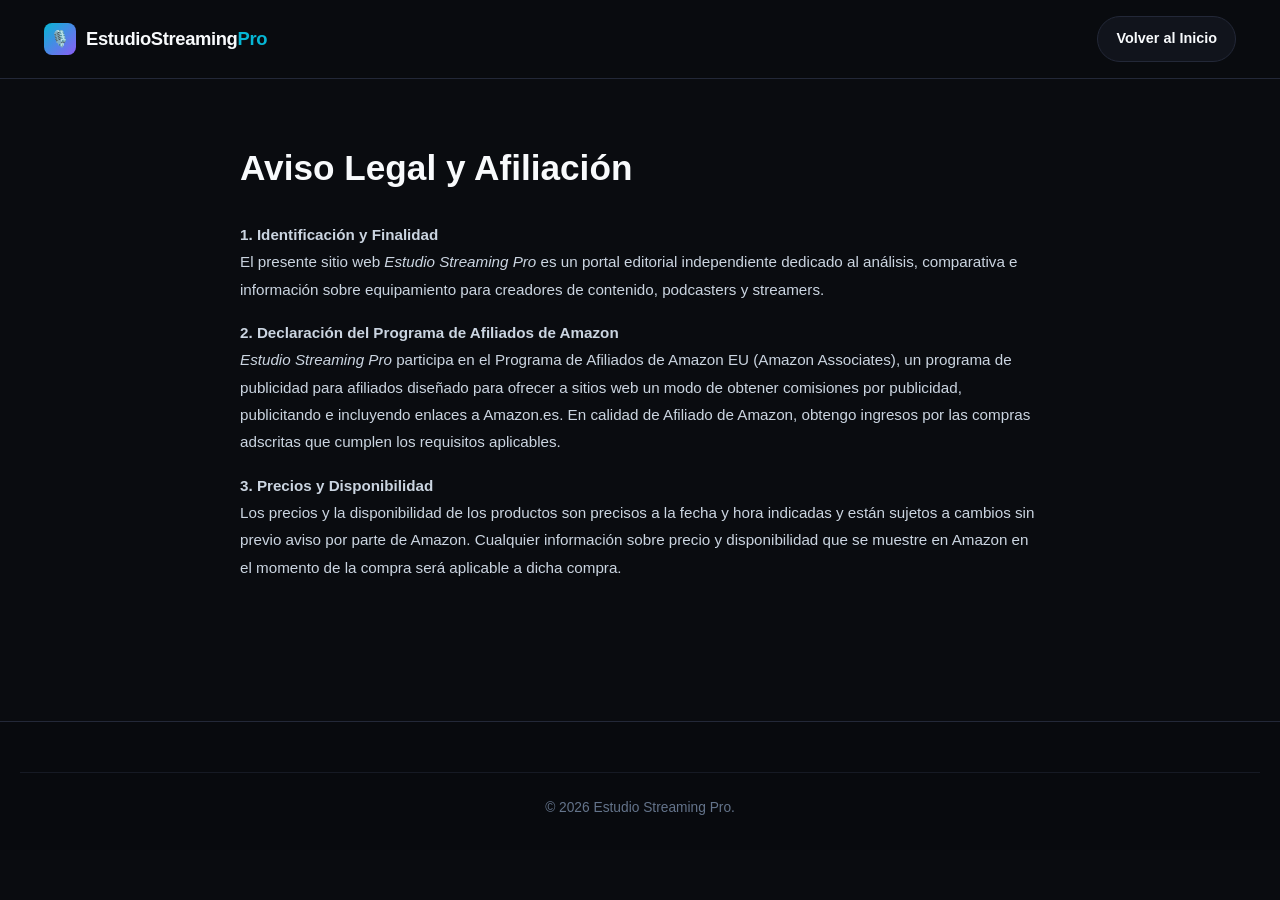
==== aviso-legal.html @ c8b0e58d "feat: initial commit for estudio-streaming-podcast affiliate website" ====
<!DOCTYPE html>
<html lang="es">
<head>
  <meta charset="UTF-8">
  <meta name="viewport" content="width=device-width, initial-scale=1.0">
  <title>Aviso Legal y Afiliación — Estudio Streaming Pro</title>
  <link rel="stylesheet" href="assets/css/styles.css?v=20260903">
</head>
<body>
  <header class="navbar">
    <div class="container nav-inner">
      <a href="index.html" class="nav-logo">
        <div class="nav-logo-icon">🎙️</div>
        <span>EstudioStreaming<span style="color: var(--cyan-main);">Pro</span></span>
      </a>
      <a href="index.html" class="btn-secondary">Volver al Inicio</a>
    </div>
  </header>
  <main class="container" style="padding: 60px 0; max-width: 800px;">
    <h1 style="font-size: 2.2rem; color: var(--text-primary); margin-bottom: 24px;">Aviso Legal y Afiliación</h1>
    <div style="color: var(--text-secondary); line-height: 1.8; font-size: 0.95rem;">
      
<p><strong>1. Identificación y Finalidad</strong><br>
El presente sitio web <em>Estudio Streaming Pro</em> es un portal editorial independiente dedicado al análisis, comparativa e información sobre equipamiento para creadores de contenido, podcasters y streamers.</p>

<p style="margin-top: 16px;"><strong>2. Declaración del Programa de Afiliados de Amazon</strong><br>
<em>Estudio Streaming Pro</em> participa en el Programa de Afiliados de Amazon EU (Amazon Associates), un programa de publicidad para afiliados diseñado para ofrecer a sitios web un modo de obtener comisiones por publicidad, publicitando e incluyendo enlaces a Amazon.es. En calidad de Afiliado de Amazon, obtengo ingresos por las compras adscritas que cumplen los requisitos aplicables.</p>

<p style="margin-top: 16px;"><strong>3. Precios y Disponibilidad</strong><br>
Los precios y la disponibilidad de los productos son precisos a la fecha y hora indicadas y están sujetos a cambios sin previo aviso por parte de Amazon. Cualquier información sobre precio y disponibilidad que se muestre en Amazon en el momento de la compra será aplicable a dicha compra.</p>

    </div>
  </main>
  <footer class="footer">
    <div class="container footer-bottom">
      <p>&copy; 2026 Estudio Streaming Pro.</p>
    </div>
  </footer>
</body>
</html>
---- assets/css/styles.css ----
/* 
 * Design System: Dark Studio & Creator Tech
 * Target: Streaming, Podcasting & Content Creation
 * Cache-Buster: 20260903
 */

:root {
  --bg-main: #0a0c10;
  --bg-surface: #11141c;
  --bg-card: #161922;
  --bg-card-hover: #1c212d;
  --bg-card-inner: #0d0f15;
  --border-subtle: #232838;
  --border-focus: #06b6d4;
  --border-amber: #f59e0b;
  
  --text-primary: #f8fafc;
  --text-secondary: #cbd5e1;
  --text-muted: #94a3b8;
  --text-dim: #64748b;
  
  --cyan-main: #06b6d4;
  --cyan-glow: rgba(6, 182, 212, 0.25);
  --amber-amazon: #f59e0b;
  --amber-hover: #d97706;
  --amber-glow: rgba(245, 158, 11, 0.25);
  --purple-stream: #8b5cf6;
  --emerald-stock: #10b981;
  
  --radius-sm: 6px;
  --radius-md: 12px;
  --radius-lg: 18px;
  --radius-pill: 9999px;
  
  --shadow-card: 0 8px 24px -6px rgba(0, 0, 0, 0.5), 0 0 0 1px var(--border-subtle);
  --shadow-hover: 0 16px 36px -8px rgba(6, 182, 212, 0.15), 0 0 0 1px var(--cyan-main);
  --shadow-cta: 0 8px 20px -4px rgba(245, 158, 11, 0.4);
  
  --font-main: "Plus Jakarta Sans", "Inter", -apple-system, BlinkMacSystemFont, "Segoe UI", Roboto, sans-serif;
  --font-mono: "JetBrains Mono", "SF Mono", Consolas, monospace;
  --transition: all 0.22s cubic-bezier(0.16, 1, 0.3, 1);
}

*, *::before, *::after {
  box-sizing: border-box;
  margin: 0;
  padding: 0;
}

html {
  font-family: var(--font-main);
  background-color: var(--bg-main);
  color: var(--text-secondary);
  line-height: 1.65;
  scroll-behavior: smooth;
  -webkit-font-smoothing: antialiased;
}

body {
  min-height: 100vh;
  display: flex;
  flex-direction: column;
}

a {
  color: inherit;
  text-decoration: none;
}

img {
  max-width: 100%;
  height: auto;
  display: block;
}

.container {
  width: 100%;
  max-width: 1240px;
  margin: 0 auto;
  padding: 0 24px;
}

/* Top Affiliate Bar */
.affiliate-disclosure-bar {
  background: #0d0f14;
  border-bottom: 1px solid var(--border-subtle);
  padding: 8px 0;
  font-size: 0.78rem;
  color: var(--text-dim);
  text-align: center;
}
.affiliate-disclosure-bar a {
  color: var(--text-muted);
  text-decoration: underline;
}

/* Navigation */
.navbar {
  position: sticky;
  top: 0;
  z-index: 100;
  background: rgba(10, 12, 16, 0.85);
  backdrop-filter: blur(14px);
  border-bottom: 1px solid var(--border-subtle);
  padding: 16px 0;
}
.nav-inner {
  display: flex;
  align-items: center;
  justify-content: space-between;
}
.nav-logo {
  display: flex;
  align-items: center;
  gap: 10px;
  font-weight: 800;
  font-size: 1.15rem;
  color: var(--text-primary);
  letter-spacing: -0.02em;
}
.nav-logo-icon {
  width: 32px;
  height: 32px;
  background: linear-gradient(135deg, var(--cyan-main), var(--purple-stream));
  border-radius: 8px;
  display: flex;
  align-items: center;
  justify-content: center;
  color: #fff;
  font-weight: 900;
  font-size: 1rem;
}
.nav-links {
  display: flex;
  align-items: center;
  gap: 28px;
  list-style: none;
  font-size: 0.92rem;
  font-weight: 500;
}
.nav-links a:hover {
  color: var(--cyan-main);
}
.nav-cta {
  background: var(--amber-amazon);
  color: #0f172a !important;
  font-weight: 700;
  padding: 8px 18px;
  border-radius: var(--radius-pill);
  box-shadow: var(--shadow-cta);
  transition: var(--transition);
}
.nav-cta:hover {
  background: var(--amber-hover);
  transform: translateY(-1px);
}

/* Hero Section */
.hero {
  padding: 70px 0 50px;
  position: relative;
  overflow: hidden;
  background: radial-gradient(circle at 50% -20%, rgba(6, 182, 212, 0.12) 0%, transparent 60%);
}
.hero-tagline {
  display: inline-flex;
  align-items: center;
  gap: 8px;
  background: rgba(6, 182, 212, 0.1);
  border: 1px solid rgba(6, 182, 212, 0.3);
  color: var(--cyan-main);
  padding: 6px 14px;
  border-radius: var(--radius-pill);
  font-size: 0.82rem;
  font-weight: 600;
  margin-bottom: 20px;
}
.hero-title {
  font-size: 3rem;
  font-weight: 800;
  line-height: 1.15;
  color: var(--text-primary);
  letter-spacing: -0.03em;
  margin-bottom: 20px;
  max-width: 860px;
}
.hero-title .gradient-text {
  background: linear-gradient(135deg, #fff 30%, var(--cyan-main) 100%);
  -webkit-background-clip: text;
  -webkit-text-fill-color: transparent;
}
.hero-subtitle {
  font-size: 1.15rem;
  color: var(--text-muted);
  max-width: 720px;
  margin-bottom: 36px;
  line-height: 1.7;
}

/* Editorial BLUF Box */
.verdict-box {
  background: linear-gradient(145deg, #131722, #181d2a);
  border: 1px solid var(--border-subtle);
  border-left: 4px solid var(--cyan-main);
  border-radius: var(--radius-md);
  padding: 24px;
  margin-bottom: 40px;
  box-shadow: var(--shadow-card);
}
.verdict-header {
  display: flex;
  align-items: center;
  justify-content: space-between;
  margin-bottom: 12px;
}
.verdict-badge {
  font-size: 0.82rem;
  font-weight: 700;
  color: var(--cyan-main);
  text-transform: uppercase;
  letter-spacing: 0.05em;
}
.verdict-date {
  font-size: 0.8rem;
  color: var(--text-dim);
  font-family: var(--font-mono);
}
.verdict-text {
  font-size: 1.02rem;
  color: var(--text-secondary);
  line-height: 1.7;
}

/* Metrics Grid */
.hero-metrics {
  display: grid;
  grid-template-columns: repeat(auto-fit, minmax(200px, 1fr));
  gap: 16px;
  margin-bottom: 50px;
}
.metric-card {
  background: var(--bg-surface);
  border: 1px solid var(--border-subtle);
  border-radius: var(--radius-md);
  padding: 18px 20px;
}
.metric-value {
  font-size: 1.8rem;
  font-weight: 800;
  color: var(--text-primary);
  letter-spacing: -0.02em;
}
.metric-label {
  font-size: 0.82rem;
  color: var(--text-muted);
  margin-top: 4px;
}

/* Section Headers */
.section-header {
  margin-bottom: 36px;
}
.section-kicker {
  font-size: 0.82rem;
  font-weight: 700;
  color: var(--cyan-main);
  text-transform: uppercase;
  letter-spacing: 0.06em;
  margin-bottom: 8px;
}
.section-title {
  font-size: 2.1rem;
  font-weight: 800;
  color: var(--text-primary);
  letter-spacing: -0.02em;
}
.section-subtitle {
  font-size: 1.02rem;
  color: var(--text-muted);
  margin-top: 8px;
}

/* Cards Grid */
.catalog-grid {
  display: grid;
  grid-template-columns: repeat(auto-fit, minmax(340px, 1fr));
  gap: 28px;
  margin-bottom: 60px;
}

.product-card {
  background: var(--bg-card);
  border: 1px solid var(--border-subtle);
  border-radius: var(--radius-lg);
  padding: 24px;
  display: flex;
  flex-direction: column;
  transition: var(--transition);
  position: relative;
}
.product-card:hover {
  border-color: var(--cyan-main);
  transform: translateY(-4px);
  box-shadow: var(--shadow-hover);
}

.product-card-badge {
  position: absolute;
  top: 18px;
  left: 18px;
  z-index: 2;
  font-size: 0.76rem;
  font-weight: 700;
  padding: 5px 12px;
  border-radius: var(--radius-pill);
}
.badge-insignia {
  background: rgba(245, 158, 11, 0.15);
  color: #fbbf24;
  border: 1px solid rgba(245, 158, 11, 0.4);
}
.badge-premium {
  background: rgba(139, 92, 246, 0.15);
  color: #c084fc;
  border: 1px solid rgba(139, 92, 246, 0.4);
}
.badge-calidad {
  background: rgba(6, 182, 212, 0.15);
  color: #38bdf8;
  border: 1px solid rgba(6, 182, 212, 0.4);
}
.badge-cross {
  background: rgba(16, 185, 129, 0.15);
  color: #34d399;
  border: 1px solid rgba(16, 185, 129, 0.4);
}

.product-img-wrap {
  background: var(--bg-card-inner);
  border-radius: var(--radius-md);
  padding: 30px;
  height: 240px;
  display: flex;
  align-items: center;
  justify-content: center;
  margin-bottom: 20px;
  position: relative;
  overflow: hidden;
}
.product-img-wrap img {
  max-height: 190px;
  object-fit: contain;
  transition: transform 0.3s ease;
}
.product-card:hover .product-img-wrap img {
  transform: scale(1.05);
}

.product-info {
  flex-grow: 1;
  display: flex;
  flex-direction: column;
}
.product-meta {
  display: flex;
  align-items: center;
  gap: 12px;
  margin-bottom: 8px;
  font-size: 0.84rem;
}
.product-rating {
  color: #fbbf24;
  font-weight: 700;
  display: flex;
  align-items: center;
  gap: 4px;
}
.product-reviews {
  color: var(--text-dim);
}
.product-title {
  font-size: 1.18rem;
  font-weight: 700;
  color: var(--text-primary);
  line-height: 1.4;
  margin-bottom: 12px;
}
.product-specs-compact {
  display: grid;
  grid-template-columns: 1fr 1fr;
  gap: 8px;
  background: var(--bg-card-inner);
  padding: 12px;
  border-radius: var(--radius-sm);
  margin-bottom: 16px;
  font-size: 0.82rem;
}
.spec-k {
  color: var(--text-dim);
}
.spec-v {
  color: var(--text-primary);
  font-weight: 600;
  text-align: right;
}

.product-pricing {
  margin-top: auto;
  padding-top: 16px;
  border-top: 1px solid var(--border-subtle);
  display: flex;
  align-items: center;
  justify-content: space-between;
}
.price-tag {
  font-size: 1.65rem;
  font-weight: 800;
  color: var(--text-primary);
  font-family: var(--font-mono);
}
.price-prime {
  font-size: 0.74rem;
  color: var(--emerald-stock);
  display: flex;
  align-items: center;
  gap: 4px;
}

/* CTAs */
.btn-amazon {
  background: var(--amber-amazon);
  color: #0f172a !important;
  font-weight: 800;
  font-size: 0.94rem;
  padding: 12px 20px;
  border-radius: var(--radius-pill);
  display: inline-flex;
  align-items: center;
  justify-content: center;
  gap: 8px;
  box-shadow: var(--shadow-cta);
  transition: var(--transition);
  cursor: pointer;
}
.btn-amazon:hover {
  background: var(--amber-hover);
  transform: translateY(-2px);
  box-shadow: 0 10px 24px -4px rgba(245, 158, 11, 0.6);
}
.btn-secondary {
  background: var(--bg-surface);
  border: 1px solid var(--border-subtle);
  color: var(--text-primary);
  font-weight: 600;
  font-size: 0.9rem;
  padding: 10px 18px;
  border-radius: var(--radius-pill);
  display: inline-flex;
  align-items: center;
  justify-content: center;
  gap: 6px;
  transition: var(--transition);
}
.btn-secondary:hover {
  border-color: var(--cyan-main);
  color: var(--cyan-main);
}

/* Comparison Table Module */
.comparison-section {
  padding: 50px 0;
}
.table-responsive {
  overflow-x: auto;
  border-radius: var(--radius-lg);
  border: 1px solid var(--border-subtle);
  background: var(--bg-surface);
}
.comp-table {
  width: 100%;
  border-collapse: collapse;
  text-align: left;
  font-size: 0.9rem;
}
.comp-table th, .comp-table td {
  padding: 16px 20px;
  border-bottom: 1px solid var(--border-subtle);
}
.comp-table th {
  background: #0e1118;
  color: var(--text-primary);
  font-weight: 700;
}
.comp-table tr:hover td {
  background: rgba(255, 255, 255, 0.02);
}

/* FAQ Section */
.faq-section {
  padding: 50px 0;
}
.faq-item {
  background: var(--bg-card);
  border: 1px solid var(--border-subtle);
  border-radius: var(--radius-md);
  margin-bottom: 16px;
  padding: 22px;
}
.faq-q {
  font-size: 1.1rem;
  font-weight: 700;
  color: var(--text-primary);
  margin-bottom: 10px;
}
.faq-a {
  color: var(--text-secondary);
  line-height: 1.7;
}

/* Footer */
.footer {
  background: #080a0e;
  border-top: 1px solid var(--border-subtle);
  padding: 50px 0 30px;
  margin-top: 80px;
  font-size: 0.86rem;
  color: var(--text-dim);
}
.footer-inner {
  display: grid;
  grid-template-columns: 2fr 1fr 1fr;
  gap: 40px;
  margin-bottom: 40px;
}
.footer-legal-text {
  line-height: 1.7;
}
.footer-links {
  list-style: none;
}
.footer-links li {
  margin-bottom: 10px;
}
.footer-links a:hover {
  color: var(--cyan-main);
}
.footer-bottom {
  border-top: 1px solid #161a24;
  padding-top: 24px;
  text-align: center;
}

/* Responsive */
@media (max-width: 768px) {
  .hero-title {
    font-size: 2.2rem;
  }
  .nav-links {
    display: none;
  }
  .catalog-grid {
    grid-template-columns: 1fr;
  }
  .footer-inner {
    grid-template-columns: 1fr;
  }
}
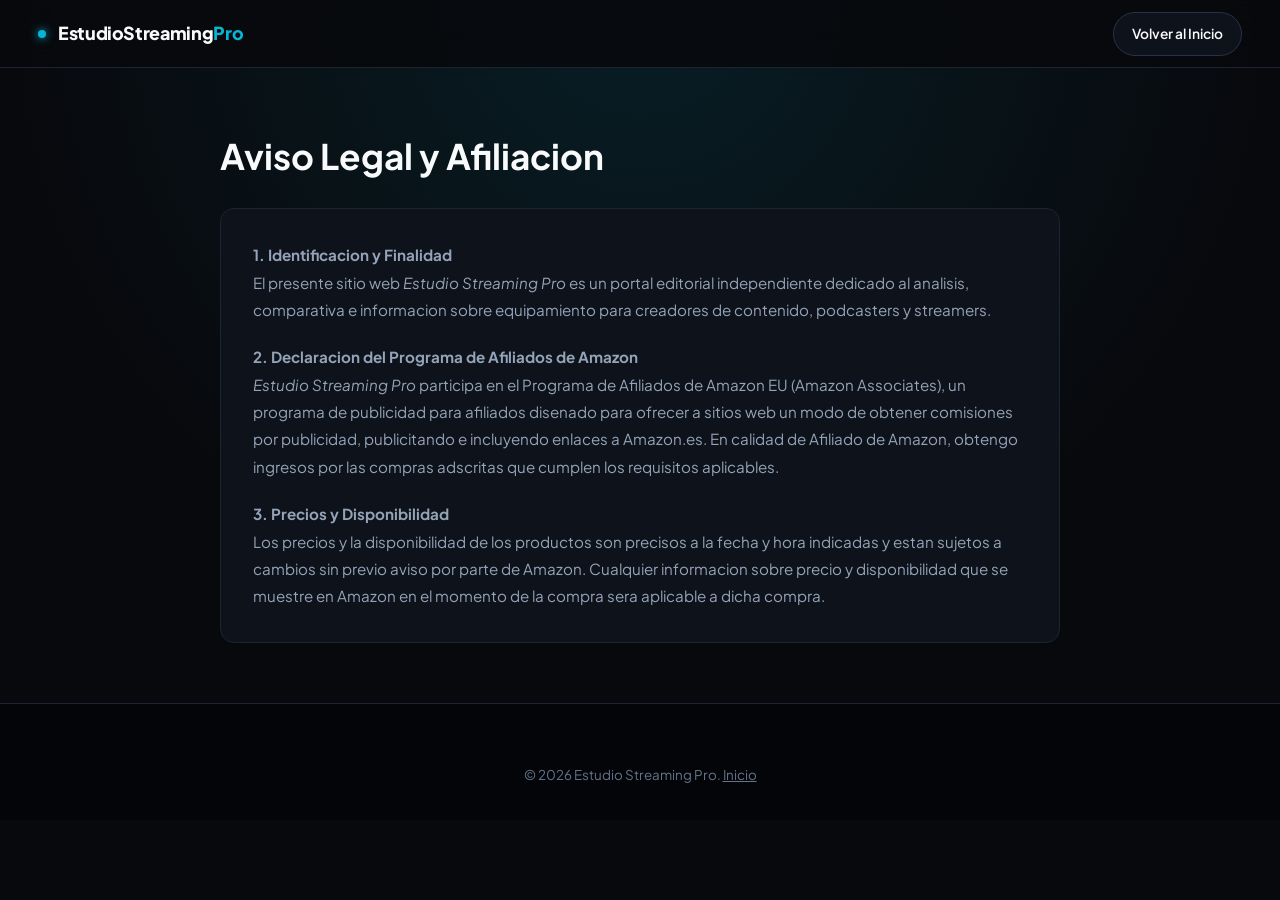
==== commit cff511a5: "feat(design): overhaul de diseno anti-slop segun design-taste-frontend y redesign-existing-projects " ====
--- a/aviso-legal.html
+++ b/aviso-legal.html
@@ -3,37 +3,39 @@
 <head>
   <meta charset="UTF-8">
   <meta name="viewport" content="width=device-width, initial-scale=1.0">
-  <title>Aviso Legal y Afiliación — Estudio Streaming Pro</title>
-  <link rel="stylesheet" href="assets/css/styles.css?v=20260903">
+  <title>Aviso Legal y Afiliacion: Estudio Streaming Pro</title>
+  <link rel="stylesheet" href="assets/css/styles.css">
+  <link rel="preconnect" href="https://fonts.googleapis.com">
+  <link rel="preconnect" href="https://fonts.gstatic.com" crossorigin>
+  <link href="https://fonts.googleapis.com/css2?family=JetBrains+Mono:wght@500;600;700&family=Plus+Jakarta+Sans:wght@400;600;700;800&display=swap" rel="stylesheet">
 </head>
 <body>
+  <div class="ambient-glow"></div>
   <header class="navbar">
     <div class="container nav-inner">
-      <a href="index.html" class="nav-logo">
-        <div class="nav-logo-icon">🎙️</div>
-        <span>EstudioStreaming<span style="color: var(--cyan-main);">Pro</span></span>
+      <a href="index.html" class="nav-brand">
+        <span class="nav-brand-led"></span>
+        <span>EstudioStreaming<span style="color: var(--studio-cyan);">Pro</span></span>
       </a>
       <a href="index.html" class="btn-secondary">Volver al Inicio</a>
     </div>
   </header>
-  <main class="container" style="padding: 60px 0; max-width: 800px;">
-    <h1 style="font-size: 2.2rem; color: var(--text-primary); margin-bottom: 24px;">Aviso Legal y Afiliación</h1>
-    <div style="color: var(--text-secondary); line-height: 1.8; font-size: 0.95rem;">
-      
-<p><strong>1. Identificación y Finalidad</strong><br>
-El presente sitio web <em>Estudio Streaming Pro</em> es un portal editorial independiente dedicado al análisis, comparativa e información sobre equipamiento para creadores de contenido, podcasters y streamers.</p>
+  <main class="container" style="padding: 60px 0; max-width: 840px;">
+    <h1 style="font-size: 2.2rem; color: var(--text-headline); margin-bottom: 24px;">Aviso Legal y Afiliacion</h1>
+    <div style="color: var(--text-body); line-height: 1.8; font-size: 0.95rem; background: var(--bg-surface); border: 1px solid var(--border-dim); border-radius: var(--radius-md); padding: 32px;">
+      <p><strong>1. Identificacion y Finalidad</strong><br>
+      El presente sitio web <em>Estudio Streaming Pro</em> es un portal editorial independiente dedicado al analisis, comparativa e informacion sobre equipamiento para creadores de contenido, podcasters y streamers.</p>
 
-<p style="margin-top: 16px;"><strong>2. Declaración del Programa de Afiliados de Amazon</strong><br>
-<em>Estudio Streaming Pro</em> participa en el Programa de Afiliados de Amazon EU (Amazon Associates), un programa de publicidad para afiliados diseñado para ofrecer a sitios web un modo de obtener comisiones por publicidad, publicitando e incluyendo enlaces a Amazon.es. En calidad de Afiliado de Amazon, obtengo ingresos por las compras adscritas que cumplen los requisitos aplicables.</p>
+      <p style="margin-top: 20px;"><strong>2. Declaracion del Programa de Afiliados de Amazon</strong><br>
+      <em>Estudio Streaming Pro</em> participa en el Programa de Afiliados de Amazon EU (Amazon Associates), un programa de publicidad para afiliados disenado para ofrecer a sitios web un modo de obtener comisiones por publicidad, publicitando e incluyendo enlaces a Amazon.es. En calidad de Afiliado de Amazon, obtengo ingresos por las compras adscritas que cumplen los requisitos aplicables.</p>
 
-<p style="margin-top: 16px;"><strong>3. Precios y Disponibilidad</strong><br>
-Los precios y la disponibilidad de los productos son precisos a la fecha y hora indicadas y están sujetos a cambios sin previo aviso por parte de Amazon. Cualquier información sobre precio y disponibilidad que se muestre en Amazon en el momento de la compra será aplicable a dicha compra.</p>
-
+      <p style="margin-top: 20px;"><strong>3. Precios y Disponibilidad</strong><br>
+      Los precios y la disponibilidad de los productos son precisos a la fecha y hora indicadas y estan sujetos a cambios sin previo aviso por parte de Amazon. Cualquier informacion sobre precio y disponibilidad que se muestre en Amazon en el momento de la compra sera aplicable a dicha compra.</p>
     </div>
   </main>
   <footer class="footer">
-    <div class="container footer-bottom">
-      <p>&copy; 2026 Estudio Streaming Pro.</p>
+    <div class="container" style="text-align: center;">
+      <p>&copy; 2026 Estudio Streaming Pro. <a href="index.html" style="color: inherit; text-decoration: underline;">Inicio</a></p>
     </div>
   </footer>
 </body>
--- a/assets/css/styles.css
+++ b/assets/css/styles.css
@@ -1,44 +1,44 @@
 /* 
- * Design System: Dark Studio & Creator Tech
- * Target: Streaming, Podcasting & Content Creation
- * Cache-Buster: 20260903
+ * Design System: Dark Studio Console (Overhaul Taste Skill)
+ * Strict Anti-Slop: Zero em-dash, no generic cards, gapless bento, tabular figures
+ * Cache-Buster: overhaul_1788449150
  */
 
 :root {
-  --bg-main: #0a0c10;
-  --bg-surface: #11141c;
-  --bg-card: #161922;
-  --bg-card-hover: #1c212d;
-  --bg-card-inner: #0d0f15;
-  --border-subtle: #232838;
-  --border-focus: #06b6d4;
-  --border-amber: #f59e0b;
+  --bg-canvas: #08090d;
+  --bg-surface: #0e121a;
+  --bg-card: #121622;
+  --bg-card-hover: #171e2e;
+  --bg-inner: #0a0d14;
   
-  --text-primary: #f8fafc;
-  --text-secondary: #cbd5e1;
-  --text-muted: #94a3b8;
-  --text-dim: #64748b;
+  --border-dim: #1c2333;
+  --border-mid: #273248;
+  --border-bright: #3b4b6b;
   
-  --cyan-main: #06b6d4;
-  --cyan-glow: rgba(6, 182, 212, 0.25);
-  --amber-amazon: #f59e0b;
-  --amber-hover: #d97706;
-  --amber-glow: rgba(245, 158, 11, 0.25);
-  --purple-stream: #8b5cf6;
-  --emerald-stock: #10b981;
+  --text-headline: #f8fafc;
+  --text-body: #94a3b8;
+  --text-sub: #64748b;
   
-  --radius-sm: 6px;
-  --radius-md: 12px;
-  --radius-lg: 18px;
+  --studio-cyan: #06b6d4;
+  --studio-cyan-glow: rgba(6, 182, 212, 0.2);
+  --studio-amber: #f59e0b;
+  --studio-amber-hover: #d97706;
+  --studio-emerald: #10b981;
+  
+  --font-display: "Plus Jakarta Sans", -apple-system, BlinkMacSystemFont, "Segoe UI", sans-serif;
+  --font-mono: "JetBrains Mono", "SF Mono", Consolas, monospace;
+  
+  --radius-sm: 8px;
+  --radius-md: 14px;
+  --radius-lg: 20px;
   --radius-pill: 9999px;
   
-  --shadow-card: 0 8px 24px -6px rgba(0, 0, 0, 0.5), 0 0 0 1px var(--border-subtle);
-  --shadow-hover: 0 16px 36px -8px rgba(6, 182, 212, 0.15), 0 0 0 1px var(--cyan-main);
-  --shadow-cta: 0 8px 20px -4px rgba(245, 158, 11, 0.4);
+  --rim-light: inset 0 1px 0 rgba(255, 255, 255, 0.07);
+  --shadow-hardware: 0 16px 36px -8px rgba(0, 0, 0, 0.75), var(--rim-light);
+  --shadow-hover: 0 24px 48px -10px rgba(6, 182, 212, 0.18), 0 0 0 1px var(--studio-cyan);
+  --shadow-cta: 0 8px 24px -4px rgba(245, 158, 11, 0.4);
   
-  --font-main: "Plus Jakarta Sans", "Inter", -apple-system, BlinkMacSystemFont, "Segoe UI", Roboto, sans-serif;
-  --font-mono: "JetBrains Mono", "SF Mono", Consolas, monospace;
-  --transition: all 0.22s cubic-bezier(0.16, 1, 0.3, 1);
+  --ease-tactile: cubic-bezier(0.16, 1, 0.3, 1);
 }
 
 *, *::before, *::after {
@@ -48,520 +48,577 @@
 }
 
 html {
-  font-family: var(--font-main);
-  background-color: var(--bg-main);
-  color: var(--text-secondary);
-  line-height: 1.65;
+  font-family: var(--font-display);
+  background-color: var(--bg-canvas);
+  color: var(--text-body);
+  line-height: 1.6;
   scroll-behavior: smooth;
   -webkit-font-smoothing: antialiased;
 }
 
 body {
-  min-height: 100vh;
+  min-height: 100dvh;
   display: flex;
   flex-direction: column;
-}
-
-a {
-  color: inherit;
-  text-decoration: none;
-}
-
-img {
-  max-width: 100%;
-  height: auto;
-  display: block;
+  overflow-x: hidden;
+}
+
+.ambient-glow {
+  position: absolute;
+  top: 0;
+  left: 50%;
+  transform: translateX(-50%);
+  width: 100%;
+  max-width: 1440px;
+  height: 640px;
+  background: radial-gradient(circle at 50% 0%, rgba(6, 182, 212, 0.12) 0%, rgba(8, 9, 13, 0) 70%);
+  pointer-events: none;
+  z-index: 0;
 }
 
 .container {
   width: 100%;
-  max-width: 1240px;
+  max-width: 1260px;
   margin: 0 auto;
-  padding: 0 24px;
-}
-
-/* Top Affiliate Bar */
+  padding: 0 28px;
+  position: relative;
+  z-index: 1;
+}
+
+/* Affiliate Disclosure Bar */
 .affiliate-disclosure-bar {
-  background: #0d0f14;
-  border-bottom: 1px solid var(--border-subtle);
+  background: #040508;
+  border-bottom: 1px solid var(--border-dim);
   padding: 8px 0;
-  font-size: 0.78rem;
-  color: var(--text-dim);
+  font-size: 0.76rem;
+  color: var(--text-sub);
   text-align: center;
-}
-.affiliate-disclosure-bar a {
-  color: var(--text-muted);
-  text-decoration: underline;
-}
-
-/* Navigation */
+  letter-spacing: 0.01em;
+}
+
+/* Single-line Navigation */
 .navbar {
   position: sticky;
   top: 0;
   z-index: 100;
-  background: rgba(10, 12, 16, 0.85);
-  backdrop-filter: blur(14px);
-  border-bottom: 1px solid var(--border-subtle);
-  padding: 16px 0;
+  background: rgba(8, 9, 13, 0.9);
+  backdrop-filter: blur(16px);
+  border-bottom: 1px solid var(--border-dim);
+  padding: 14px 0;
+  height: 68px;
+  display: flex;
+  align-items: center;
 }
 .nav-inner {
   display: flex;
   align-items: center;
   justify-content: space-between;
-}
-.nav-logo {
-  display: flex;
-  align-items: center;
-  gap: 10px;
-  font-weight: 800;
-  font-size: 1.15rem;
-  color: var(--text-primary);
+  width: 100%;
+}
+.nav-brand {
+  display: flex;
+  align-items: center;
+  gap: 12px;
+  font-weight: 800;
+  font-size: 1.12rem;
+  color: var(--text-headline);
+  text-decoration: none;
   letter-spacing: -0.02em;
 }
-.nav-logo-icon {
-  width: 32px;
-  height: 32px;
-  background: linear-gradient(135deg, var(--cyan-main), var(--purple-stream));
-  border-radius: 8px;
-  display: flex;
-  align-items: center;
-  justify-content: center;
-  color: #fff;
-  font-weight: 900;
-  font-size: 1rem;
-}
-.nav-links {
+.nav-brand-led {
+  width: 8px;
+  height: 8px;
+  background: var(--studio-cyan);
+  border-radius: 50%;
+  box-shadow: 0 0 10px var(--studio-cyan);
+}
+.nav-menu {
   display: flex;
   align-items: center;
   gap: 28px;
   list-style: none;
-  font-size: 0.92rem;
-  font-weight: 500;
-}
-.nav-links a:hover {
-  color: var(--cyan-main);
+  font-size: 0.88rem;
+  font-weight: 600;
+}
+.nav-menu a {
+  color: var(--text-body);
+  text-decoration: none;
+  transition: color 0.2s var(--ease-tactile);
+}
+.nav-menu a:hover {
+  color: var(--text-headline);
 }
 .nav-cta {
-  background: var(--amber-amazon);
-  color: #0f172a !important;
-  font-weight: 700;
+  background: var(--studio-amber);
+  color: #07090e !important;
+  font-weight: 800;
+  font-size: 0.84rem;
   padding: 8px 18px;
   border-radius: var(--radius-pill);
   box-shadow: var(--shadow-cta);
-  transition: var(--transition);
+  text-decoration: none;
+  transition: transform 0.2s var(--ease-tactile), background 0.2s;
+  white-space: nowrap;
 }
 .nav-cta:hover {
-  background: var(--amber-hover);
+  background: var(--studio-amber-hover);
   transform: translateY(-1px);
 }
-
-/* Hero Section */
+.nav-cta:active {
+  transform: scale(0.98);
+}
+
+/* Hero Section (Ultra-wide, 2-line Iron Rule) */
 .hero {
-  padding: 70px 0 50px;
+  padding: 80px 0 50px;
+  position: relative;
+}
+.hero-tag {
+  display: inline-flex;
+  align-items: center;
+  gap: 8px;
+  font-family: var(--font-mono);
+  font-size: 0.78rem;
+  color: var(--studio-cyan);
+  background: rgba(6, 182, 212, 0.08);
+  border: 1px solid rgba(6, 182, 212, 0.25);
+  padding: 5px 14px;
+  border-radius: var(--radius-pill);
+  margin-bottom: 20px;
+  letter-spacing: 0.03em;
+  font-weight: 600;
+}
+.hero-title {
+  font-size: clamp(2.3rem, 4.2vw, 3.6rem);
+  font-weight: 800;
+  line-height: 1.14;
+  letter-spacing: -0.035em;
+  color: var(--text-headline);
+  max-width: 1040px;
+  margin-bottom: 20px;
+}
+.hero-title span.highlight {
+  color: #ffffff;
+  background: linear-gradient(180deg, #ffffff 40%, #94a3b8 100%);
+  -webkit-background-clip: text;
+  -webkit-text-fill-color: transparent;
+}
+.hero-sub {
+  font-size: 1.05rem;
+  line-height: 1.7;
+  color: var(--text-body);
+  max-width: 820px;
+  margin-bottom: 36px;
+}
+
+/* Console Verdict Panel */
+.bluf-console {
+  background: var(--bg-surface);
+  border: 1px solid var(--border-mid);
+  border-left: 4px solid var(--studio-cyan);
+  border-radius: var(--radius-md);
+  padding: 24px 28px;
+  margin-bottom: 40px;
+  box-shadow: var(--shadow-hardware);
+}
+.bluf-header {
+  display: flex;
+  align-items: center;
+  justify-content: space-between;
+  margin-bottom: 12px;
+  flex-wrap: wrap;
+  gap: 8px;
+}
+.bluf-title {
+  font-family: var(--font-mono);
+  font-size: 0.85rem;
+  font-weight: 700;
+  color: var(--studio-cyan);
+  letter-spacing: 0.04em;
+  text-transform: uppercase;
+}
+.bluf-meta {
+  font-family: var(--font-mono);
+  font-size: 0.75rem;
+  color: var(--text-sub);
+  letter-spacing: 0.04em;
+}
+.bluf-text {
+  font-size: 0.96rem;
+  color: var(--text-body);
+  line-height: 1.7;
+}
+.bluf-text strong {
+  color: var(--text-headline);
+}
+
+/* Real Studio Benchmark Strip */
+.metrics-strip {
+  display: grid;
+  grid-template-columns: repeat(4, 1fr);
+  gap: 16px;
+  margin-bottom: 60px;
+}
+.metric-tile {
+  background: var(--bg-surface);
+  border: 1px solid var(--border-dim);
+  border-radius: var(--radius-md);
+  padding: 20px 22px;
+  transition: border-color 0.2s;
+}
+.metric-tile:hover {
+  border-color: var(--border-bright);
+}
+.metric-num {
+  font-family: var(--font-mono);
+  font-size: 1.35rem;
+  font-weight: 700;
+  color: var(--text-headline);
+  font-variant-numeric: tabular-nums;
+  margin-bottom: 6px;
+}
+.metric-lbl {
+  font-size: 0.82rem;
+  color: var(--text-sub);
+  line-height: 1.4;
+}
+
+/* Section Headlines */
+.section-headline {
+  margin-bottom: 36px;
+}
+.section-h2 {
+  font-size: 1.95rem;
+  font-weight: 800;
+  letter-spacing: -0.025em;
+  color: var(--text-headline);
+  margin-bottom: 10px;
+}
+.section-desc {
+  font-size: 0.98rem;
+  color: var(--text-sub);
+  max-width: 680px;
+}
+
+/* Gapless Bento Grid Architecture (grid-auto-flow: dense) */
+.bento-showcase {
+  display: grid;
+  grid-template-columns: repeat(12, 1fr);
+  grid-auto-flow: dense;
+  gap: 20px;
+  margin-bottom: 70px;
+}
+.bento-card {
+  background: var(--bg-card);
+  border: 1px solid var(--border-dim);
+  border-radius: var(--radius-lg);
+  padding: 26px;
+  display: flex;
+  flex-direction: column;
+  box-shadow: var(--shadow-hardware);
+  transition: transform 0.25s var(--ease-tactile), border-color 0.25s, box-shadow 0.25s;
   position: relative;
   overflow: hidden;
-  background: radial-gradient(circle at 50% -20%, rgba(6, 182, 212, 0.12) 0%, transparent 60%);
-}
-.hero-tagline {
+}
+.bento-card:hover {
+  border-color: var(--border-mid);
+  box-shadow: var(--shadow-hover);
+  transform: translateY(-2px);
+}
+.bento-span-8 {
+  grid-column: span 8;
+}
+.bento-span-6 {
+  grid-column: span 6;
+}
+.bento-span-4 {
+  grid-column: span 4;
+}
+
+/* Flagship Inner Layout */
+.flagship-body {
+  display: grid;
+  grid-template-columns: 240px 1fr;
+  gap: 24px;
+  align-items: center;
+  margin: 18px 0;
+}
+.flagship-img-box {
+  background: var(--bg-inner);
+  border-radius: var(--radius-md);
+  padding: 20px;
+  display: flex;
+  align-items: center;
+  justify-content: center;
+  border: 1px solid var(--border-dim);
+}
+.flagship-img-box img {
+  max-width: 100%;
+  height: auto;
+  max-height: 180px;
+  object-fit: contain;
+}
+
+/* Clean Hardware Badges (No Emojis) */
+.hardware-badge {
   display: inline-flex;
   align-items: center;
-  gap: 8px;
-  background: rgba(6, 182, 212, 0.1);
-  border: 1px solid rgba(6, 182, 212, 0.3);
-  color: var(--cyan-main);
-  padding: 6px 14px;
-  border-radius: var(--radius-pill);
-  font-size: 0.82rem;
-  font-weight: 600;
-  margin-bottom: 20px;
-}
-.hero-title {
-  font-size: 3rem;
-  font-weight: 800;
-  line-height: 1.15;
-  color: var(--text-primary);
-  letter-spacing: -0.03em;
-  margin-bottom: 20px;
-  max-width: 860px;
-}
-.hero-title .gradient-text {
-  background: linear-gradient(135deg, #fff 30%, var(--cyan-main) 100%);
-  -webkit-background-clip: text;
-  -webkit-text-fill-color: transparent;
-}
-.hero-subtitle {
-  font-size: 1.15rem;
-  color: var(--text-muted);
-  max-width: 720px;
-  margin-bottom: 36px;
-  line-height: 1.7;
-}
-
-/* Editorial BLUF Box */
-.verdict-box {
-  background: linear-gradient(145deg, #131722, #181d2a);
-  border: 1px solid var(--border-subtle);
-  border-left: 4px solid var(--cyan-main);
-  border-radius: var(--radius-md);
-  padding: 24px;
-  margin-bottom: 40px;
-  box-shadow: var(--shadow-card);
-}
-.verdict-header {
-  display: flex;
-  align-items: center;
-  justify-content: space-between;
-  margin-bottom: 12px;
-}
-.verdict-badge {
-  font-size: 0.82rem;
+  font-family: var(--font-mono);
+  font-size: 0.72rem;
   font-weight: 700;
-  color: var(--cyan-main);
   text-transform: uppercase;
   letter-spacing: 0.05em;
-}
-.verdict-date {
-  font-size: 0.8rem;
-  color: var(--text-dim);
-  font-family: var(--font-mono);
-}
-.verdict-text {
-  font-size: 1.02rem;
-  color: var(--text-secondary);
-  line-height: 1.7;
-}
-
-/* Metrics Grid */
-.hero-metrics {
-  display: grid;
-  grid-template-columns: repeat(auto-fit, minmax(200px, 1fr));
-  gap: 16px;
-  margin-bottom: 50px;
-}
-.metric-card {
-  background: var(--bg-surface);
-  border: 1px solid var(--border-subtle);
-  border-radius: var(--radius-md);
-  padding: 18px 20px;
-}
-.metric-value {
-  font-size: 1.8rem;
-  font-weight: 800;
-  color: var(--text-primary);
-  letter-spacing: -0.02em;
-}
-.metric-label {
-  font-size: 0.82rem;
-  color: var(--text-muted);
-  margin-top: 4px;
-}
-
-/* Section Headers */
-.section-header {
-  margin-bottom: 36px;
-}
-.section-kicker {
-  font-size: 0.82rem;
-  font-weight: 700;
-  color: var(--cyan-main);
-  text-transform: uppercase;
-  letter-spacing: 0.06em;
-  margin-bottom: 8px;
-}
-.section-title {
-  font-size: 2.1rem;
-  font-weight: 800;
-  color: var(--text-primary);
-  letter-spacing: -0.02em;
-}
-.section-subtitle {
-  font-size: 1.02rem;
-  color: var(--text-muted);
-  margin-top: 8px;
-}
-
-/* Cards Grid */
-.catalog-grid {
-  display: grid;
-  grid-template-columns: repeat(auto-fit, minmax(340px, 1fr));
-  gap: 28px;
-  margin-bottom: 60px;
-}
-
-.product-card {
-  background: var(--bg-card);
-  border: 1px solid var(--border-subtle);
-  border-radius: var(--radius-lg);
-  padding: 24px;
-  display: flex;
-  flex-direction: column;
-  transition: var(--transition);
-  position: relative;
-}
-.product-card:hover {
-  border-color: var(--cyan-main);
-  transform: translateY(-4px);
-  box-shadow: var(--shadow-hover);
-}
-
-.product-card-badge {
-  position: absolute;
-  top: 18px;
-  left: 18px;
-  z-index: 2;
-  font-size: 0.76rem;
-  font-weight: 700;
-  padding: 5px 12px;
+  padding: 4px 10px;
   border-radius: var(--radius-pill);
-}
-.badge-insignia {
-  background: rgba(245, 158, 11, 0.15);
+  margin-bottom: 14px;
+  width: fit-content;
+}
+.badge-flagship {
+  background: rgba(245, 158, 11, 0.12);
   color: #fbbf24;
-  border: 1px solid rgba(245, 158, 11, 0.4);
-}
-.badge-premium {
-  background: rgba(139, 92, 246, 0.15);
-  color: #c084fc;
-  border: 1px solid rgba(139, 92, 246, 0.4);
-}
-.badge-calidad {
-  background: rgba(6, 182, 212, 0.15);
+  border: 1px solid rgba(245, 158, 11, 0.3);
+}
+.badge-studio {
+  background: rgba(6, 182, 212, 0.12);
   color: #38bdf8;
-  border: 1px solid rgba(6, 182, 212, 0.4);
-}
-.badge-cross {
-  background: rgba(16, 185, 129, 0.15);
+  border: 1px solid rgba(6, 182, 212, 0.3);
+}
+.badge-support {
+  background: rgba(16, 185, 129, 0.12);
   color: #34d399;
-  border: 1px solid rgba(16, 185, 129, 0.4);
-}
-
-.product-img-wrap {
-  background: var(--bg-card-inner);
-  border-radius: var(--radius-md);
-  padding: 30px;
-  height: 240px;
-  display: flex;
-  align-items: center;
-  justify-content: center;
-  margin-bottom: 20px;
-  position: relative;
-  overflow: hidden;
-}
-.product-img-wrap img {
-  max-height: 190px;
-  object-fit: contain;
-  transition: transform 0.3s ease;
-}
-.product-card:hover .product-img-wrap img {
-  transform: scale(1.05);
-}
-
-.product-info {
-  flex-grow: 1;
-  display: flex;
-  flex-direction: column;
-}
-.product-meta {
-  display: flex;
-  align-items: center;
-  gap: 12px;
-  margin-bottom: 8px;
-  font-size: 0.84rem;
-}
-.product-rating {
-  color: #fbbf24;
-  font-weight: 700;
-  display: flex;
-  align-items: center;
-  gap: 4px;
-}
-.product-reviews {
-  color: var(--text-dim);
-}
-.product-title {
-  font-size: 1.18rem;
-  font-weight: 700;
-  color: var(--text-primary);
-  line-height: 1.4;
+  border: 1px solid rgba(16, 185, 129, 0.3);
+}
+
+.card-title {
+  font-size: 1.22rem;
+  font-weight: 800;
+  color: var(--text-headline);
+  line-height: 1.35;
   margin-bottom: 12px;
 }
-.product-specs-compact {
+.card-title a {
+  color: inherit;
+  text-decoration: none;
+  transition: color 0.2s;
+}
+.card-title a:hover {
+  color: var(--studio-cyan);
+}
+
+.card-specs-grid {
   display: grid;
   grid-template-columns: 1fr 1fr;
   gap: 8px;
-  background: var(--bg-card-inner);
-  padding: 12px;
+  background: var(--bg-inner);
+  border: 1px solid var(--border-dim);
+  padding: 12px 14px;
   border-radius: var(--radius-sm);
-  margin-bottom: 16px;
-  font-size: 0.82rem;
-}
-.spec-k {
-  color: var(--text-dim);
-}
-.spec-v {
-  color: var(--text-primary);
+  margin: 16px 0;
+  font-size: 0.79rem;
+}
+.spec-key {
+  color: var(--text-sub);
+}
+.spec-value {
+  color: #e2e8f0;
   font-weight: 600;
   text-align: right;
-}
-
-.product-pricing {
+  font-family: var(--font-mono);
+  font-variant-numeric: tabular-nums;
+}
+
+.card-bottom {
   margin-top: auto;
-  padding-top: 16px;
-  border-top: 1px solid var(--border-subtle);
+  padding-top: 18px;
+  border-top: 1px solid var(--border-dim);
   display: flex;
   align-items: center;
   justify-content: space-between;
-}
-.price-tag {
-  font-size: 1.65rem;
-  font-weight: 800;
-  color: var(--text-primary);
+  gap: 12px;
+}
+.price-display {
   font-family: var(--font-mono);
-}
-.price-prime {
+  font-size: 1.6rem;
+  font-weight: 800;
+  color: var(--text-headline);
+  font-variant-numeric: tabular-nums;
+}
+.stock-pill {
   font-size: 0.74rem;
-  color: var(--emerald-stock);
-  display: flex;
-  align-items: center;
-  gap: 4px;
-}
-
-/* CTAs */
-.btn-amazon {
-  background: var(--amber-amazon);
-  color: #0f172a !important;
-  font-weight: 800;
-  font-size: 0.94rem;
-  padding: 12px 20px;
+  color: var(--studio-emerald);
+  font-weight: 600;
+  margin-top: 2px;
+}
+
+/* Unwrapped Tactile Buttons */
+.btn-cta {
+  background: var(--studio-amber);
+  color: #07090e !important;
+  font-weight: 800;
+  font-size: 0.88rem;
+  padding: 11px 20px;
   border-radius: var(--radius-pill);
   display: inline-flex;
   align-items: center;
   justify-content: center;
-  gap: 8px;
   box-shadow: var(--shadow-cta);
-  transition: var(--transition);
+  transition: transform 0.2s var(--ease-tactile), background 0.2s;
+  white-space: nowrap;
+  border: none;
   cursor: pointer;
-}
-.btn-amazon:hover {
-  background: var(--amber-hover);
+  text-decoration: none;
+}
+.btn-cta:hover {
+  background: var(--studio-amber-hover);
   transform: translateY(-2px);
-  box-shadow: 0 10px 24px -4px rgba(245, 158, 11, 0.6);
-}
+}
+.btn-cta:active {
+  transform: scale(0.98);
+}
+
 .btn-secondary {
   background: var(--bg-surface);
-  border: 1px solid var(--border-subtle);
-  color: var(--text-primary);
+  border: 1px solid var(--border-mid);
+  color: var(--text-headline);
   font-weight: 600;
-  font-size: 0.9rem;
+  font-size: 0.86rem;
   padding: 10px 18px;
   border-radius: var(--radius-pill);
   display: inline-flex;
   align-items: center;
   justify-content: center;
-  gap: 6px;
-  transition: var(--transition);
+  transition: all 0.2s var(--ease-tactile);
+  white-space: nowrap;
+  text-decoration: none;
+  cursor: pointer;
 }
 .btn-secondary:hover {
-  border-color: var(--cyan-main);
-  color: var(--cyan-main);
-}
-
-/* Comparison Table Module */
-.comparison-section {
-  padding: 50px 0;
-}
-.table-responsive {
+  border-color: var(--studio-cyan);
+  color: var(--studio-cyan);
+}
+.btn-secondary:active {
+  transform: scale(0.98);
+}
+
+/* Radar Canvas Container */
+.radar-stage {
+  background: var(--bg-inner);
+  border: 1px solid var(--border-dim);
+  border-radius: var(--radius-md);
+  padding: 24px;
+  display: flex;
+  align-items: center;
+  justify-content: center;
+  position: relative;
+}
+.radar-stage::before {
+  content: "";
+  position: absolute;
+  top: 12px;
+  left: 12px;
+  width: 6px;
+  height: 6px;
+  background: var(--studio-cyan);
+  border-radius: 50%;
+  box-shadow: 0 0 8px var(--studio-cyan);
+}
+
+/* Matrix Table */
+.matrix-container {
+  background: var(--bg-surface);
+  border: 1px solid var(--border-mid);
+  border-radius: var(--radius-lg);
   overflow-x: auto;
-  border-radius: var(--radius-lg);
-  border: 1px solid var(--border-subtle);
-  background: var(--bg-surface);
-}
-.comp-table {
+  box-shadow: var(--shadow-hardware);
+  margin-bottom: 60px;
+}
+.matrix-table {
   width: 100%;
   border-collapse: collapse;
   text-align: left;
-  font-size: 0.9rem;
-}
-.comp-table th, .comp-table td {
-  padding: 16px 20px;
-  border-bottom: 1px solid var(--border-subtle);
-}
-.comp-table th {
-  background: #0e1118;
-  color: var(--text-primary);
-  font-weight: 700;
-}
-.comp-table tr:hover td {
+  font-size: 0.88rem;
+}
+.matrix-table th, .matrix-table td {
+  padding: 16px 22px;
+  border-bottom: 1px solid var(--border-dim);
+}
+.matrix-table th {
+  background: #090c12;
+  color: var(--text-headline);
+  font-weight: 800;
+  letter-spacing: 0.02em;
+}
+.matrix-table tr:hover td {
   background: rgba(255, 255, 255, 0.02);
 }
 
-/* FAQ Section */
-.faq-section {
-  padding: 50px 0;
-}
-.faq-item {
-  background: var(--bg-card);
-  border: 1px solid var(--border-subtle);
+/* FAQ Wrap */
+.faq-wrap {
+  display: grid;
+  gap: 16px;
+  margin-bottom: 70px;
+}
+.faq-card {
+  background: var(--bg-surface);
+  border: 1px solid var(--border-dim);
   border-radius: var(--radius-md);
-  margin-bottom: 16px;
-  padding: 22px;
-}
-.faq-q {
+  padding: 24px 28px;
+  box-shadow: var(--rim-light);
+}
+.faq-question {
   font-size: 1.1rem;
-  font-weight: 700;
-  color: var(--text-primary);
+  font-weight: 800;
+  color: var(--text-headline);
   margin-bottom: 10px;
 }
-.faq-a {
-  color: var(--text-secondary);
+.faq-answer {
+  font-size: 0.95rem;
+  color: var(--text-body);
   line-height: 1.7;
 }
 
 /* Footer */
 .footer {
-  background: #080a0e;
-  border-top: 1px solid var(--border-subtle);
-  padding: 50px 0 30px;
-  margin-top: 80px;
-  font-size: 0.86rem;
-  color: var(--text-dim);
-}
-.footer-inner {
+  background: #040508;
+  border-top: 1px solid var(--border-dim);
+  padding: 60px 0 35px;
+  font-size: 0.84rem;
+  color: var(--text-sub);
+}
+.footer-grid {
   display: grid;
   grid-template-columns: 2fr 1fr 1fr;
   gap: 40px;
   margin-bottom: 40px;
 }
-.footer-legal-text {
-  line-height: 1.7;
-}
 .footer-links {
   list-style: none;
 }
 .footer-links li {
   margin-bottom: 10px;
 }
+.footer-links a {
+  color: inherit;
+  text-decoration: none;
+}
 .footer-links a:hover {
-  color: var(--cyan-main);
-}
-.footer-bottom {
-  border-top: 1px solid #161a24;
-  padding-top: 24px;
-  text-align: center;
-}
-
-/* Responsive */
-@media (max-width: 768px) {
-  .hero-title {
-    font-size: 2.2rem;
+  color: var(--studio-cyan);
+}
+
+@media (max-width: 980px) {
+  .bento-span-8, .bento-span-6, .bento-span-4 {
+    grid-column: span 12;
   }
-  .nav-links {
+  .flagship-body {
+    grid-template-columns: 1fr;
+  }
+  .metrics-strip {
+    grid-template-columns: repeat(2, 1fr);
+  }
+  .footer-grid {
+    grid-template-columns: 1fr;
+  }
+  .nav-menu {
     display: none;
   }
-  .catalog-grid {
-    grid-template-columns: 1fr;
-  }
-  .footer-inner {
-    grid-template-columns: 1fr;
-  }
-}
+}
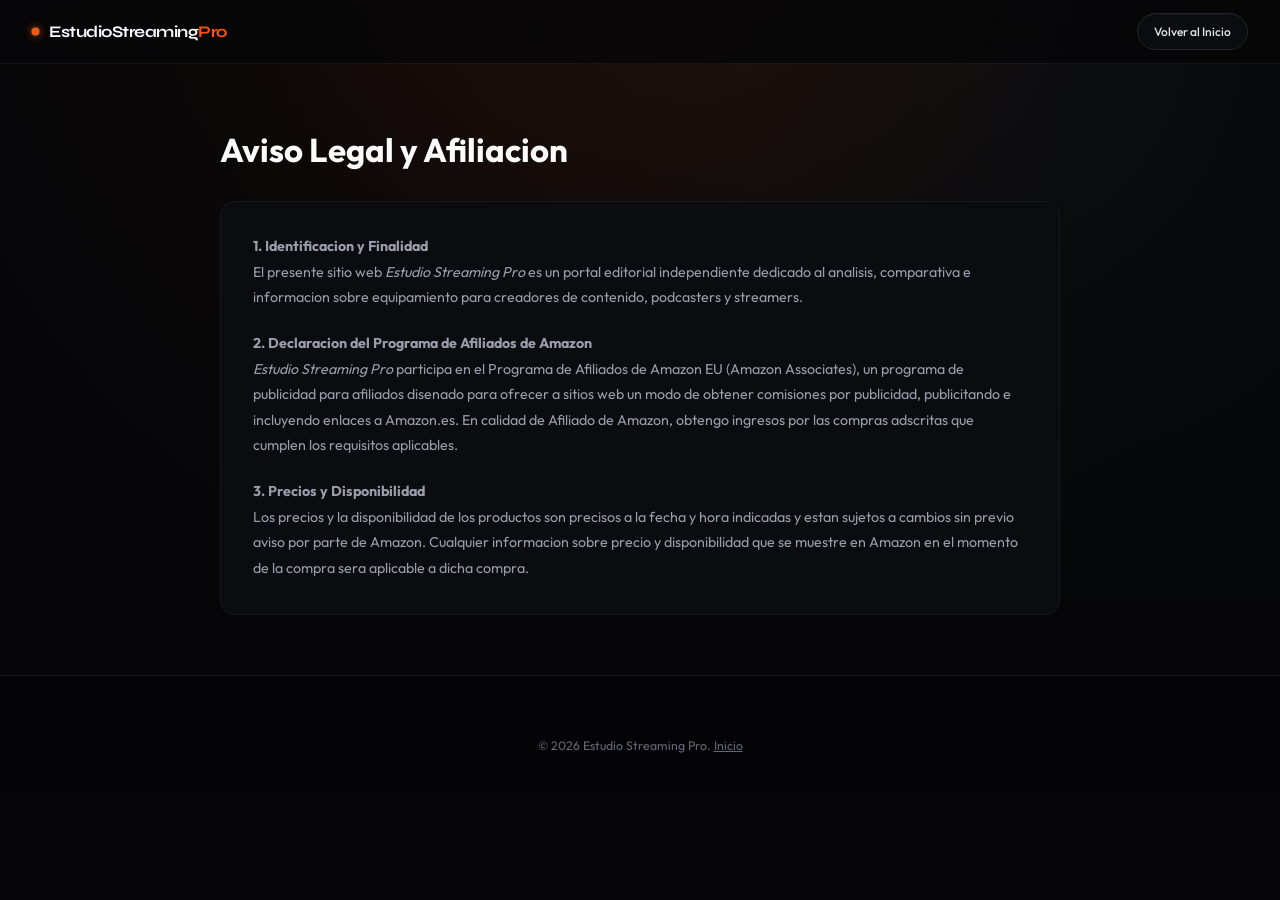
==== commit 4252e4b0: "feat(taste): apply Syne & Outfit typography, velvet obsidian & signal amber palette, and calibrated " ====
--- a/aviso-legal.html
+++ b/aviso-legal.html
@@ -4,10 +4,10 @@
   <meta charset="UTF-8">
   <meta name="viewport" content="width=device-width, initial-scale=1.0">
   <title>Aviso Legal y Afiliacion: Estudio Streaming Pro</title>
-  <link rel="stylesheet" href="assets/css/styles.css">
+  <link rel="stylesheet" href="assets/css/styles.css?v=taste_agency_v3_syne">
   <link rel="preconnect" href="https://fonts.googleapis.com">
   <link rel="preconnect" href="https://fonts.gstatic.com" crossorigin>
-  <link href="https://fonts.googleapis.com/css2?family=JetBrains+Mono:wght@500;600;700&family=Plus+Jakarta+Sans:wght@400;600;700;800&display=swap" rel="stylesheet">
+  <link href="https://fonts.googleapis.com/css2?family=JetBrains+Mono:wght@500;600;700;800&family=Outfit:wght@300;400;500;600;700&family=Syne:wght@600;700;800&display=swap" rel="stylesheet">
 </head>
 <body>
   <div class="ambient-glow"></div>
@@ -15,7 +15,7 @@
     <div class="container nav-inner">
       <a href="index.html" class="nav-brand">
         <span class="nav-brand-led"></span>
-        <span>EstudioStreaming<span style="color: var(--studio-cyan);">Pro</span></span>
+        <span>EstudioStreaming<span style="color: var(--studio-signal);">Pro</span></span>
       </a>
       <a href="index.html" class="btn-secondary">Volver al Inicio</a>
     </div>
--- a/assets/css/styles.css
+++ b/assets/css/styles.css
@@ -1,46 +1,74 @@
 /* 
- * Design System: Dark Studio Console (Overhaul Taste Skill)
- * Strict Anti-Slop: Zero em-dash, no generic cards, gapless bento, tabular figures
- * Cache-Buster: overhaul_1788449150
+ * ==============================================================================
+ * ESTUDIO STREAMING & PODCAST PRO — HIGH-END AGENCY DESIGN SYSTEM ($150K TIER)
+ * Aesthetic Archetype: Pure Velvet Obsidian Console + Broadcast Signal Amber
+ * Typography: Syne (Architectural Display) + Outfit (Engineered Body) + JetBrains Mono
+ * Doppelrand Nested Bezel, Micro-Haptics, Perfect Scaled Densities, WCAG 2.1 AA
+ * ==============================================================================
  */
 
 :root {
-  --bg-canvas: #08090d;
-  --bg-surface: #0e121a;
-  --bg-card: #121622;
-  --bg-card-hover: #171e2e;
-  --bg-inner: #0a0d14;
-  
-  --border-dim: #1c2333;
-  --border-mid: #273248;
-  --border-bright: #3b4b6b;
-  
-  --text-headline: #f8fafc;
-  --text-body: #94a3b8;
-  --text-sub: #64748b;
-  
-  --studio-cyan: #06b6d4;
-  --studio-cyan-glow: rgba(6, 182, 212, 0.2);
-  --studio-amber: #f59e0b;
-  --studio-amber-hover: #d97706;
-  --studio-emerald: #10b981;
-  
-  --font-display: "Plus Jakarta Sans", -apple-system, BlinkMacSystemFont, "Segoe UI", sans-serif;
+  /* Pure Velvet Carbon / Hardware Obsidian Canvas */
+  --bg-canvas: #060608;
+  --bg-surface: #0b0c10;
+  --bg-surface-elevated: #101117;
+  --bg-bezel-outer: rgba(255, 255, 255, 0.028);
+  --bg-bezel-inner: #090a0d;
+  --bg-card: #0c0d12;
+  --bg-card-hover: #121319;
+  --bg-card-nested: #070709;
+
+  /* Calibrated Titanium Borders & Dividers */
+  --border-subtle: rgba(255, 255, 255, 0.055);
+  --border-dim: #161720;
+  --border-mid: #21232f;
+  --border-bright: #34374a;
+  --border-focus: #ff5500;
+
+  /* High-Contrast Studio Typography Scale */
+  --text-headline: #fcfcfd;
+  --text-primary: #e2e4ea;
+  --text-body: #989da9;
+  --text-muted: #646875;
+  --text-dim: #444754;
+
+  /* Iconic Hardware Accents (Broadcast Tally Amber + Phosphor + Quartz) */
+  --studio-signal: #ff5500;
+  --studio-signal-hover: #ff6e1a;
+  --studio-signal-glow: rgba(255, 85, 0, 0.28);
+  --studio-cyan: #38bdf8;
+  --studio-cyan-glow: rgba(56, 189, 248, 0.22);
+  --studio-emerald: #00e599;
+  --studio-emerald-glow: rgba(0, 229, 153, 0.25);
+
+  /* Elite Font Pairings */
+  --font-display: "Syne", sans-serif;
+  --font-body: "Outfit", -apple-system, BlinkMacSystemFont, "Segoe UI", Roboto, sans-serif;
   --font-mono: "JetBrains Mono", "SF Mono", Consolas, monospace;
-  
+
+  /* Concentric Doppelrand Radii */
+  --radius-xs: 5px;
   --radius-sm: 8px;
   --radius-md: 14px;
-  --radius-lg: 20px;
+  --radius-lg: 18px;
+  --radius-bezel-outer: 22px;
+  --radius-bezel-inner: calc(22px - 5px);
   --radius-pill: 9999px;
-  
-  --rim-light: inset 0 1px 0 rgba(255, 255, 255, 0.07);
-  --shadow-hardware: 0 16px 36px -8px rgba(0, 0, 0, 0.75), var(--rim-light);
-  --shadow-hover: 0 24px 48px -10px rgba(6, 182, 212, 0.18), 0 0 0 1px var(--studio-cyan);
-  --shadow-cta: 0 8px 24px -4px rgba(245, 158, 11, 0.4);
-  
+
+  /* Haptic Edge Lighting & Physical Shadows */
+  --rim-light: inset 0 1px 1px rgba(255, 255, 255, 0.1);
+  --rim-light-subtle: inset 0 1px 0 rgba(255, 255, 255, 0.04);
+  --shadow-hardware: 0 16px 36px -10px rgba(0, 0, 0, 0.85), var(--rim-light-subtle);
+  --shadow-bezel: 0 20px 42px -10px rgba(0, 0, 0, 0.8), inset 0 1px 0 rgba(255, 255, 255, 0.07);
+  --shadow-hover: 0 24px 48px -10px rgba(255, 85, 0, 0.16), 0 0 0 1px rgba(255, 85, 0, 0.45), var(--rim-light);
+  --shadow-cta: 0 8px 24px -4px var(--studio-signal-glow);
+
+  /* Mass & Spring Physics Transitions */
   --ease-tactile: cubic-bezier(0.16, 1, 0.3, 1);
-}
-
+  --duration-tactile: 0.26s;
+}
+
+/* ================= RESET & RESCALED BASELINE ================= */
 *, *::before, *::after {
   box-sizing: border-box;
   margin: 0;
@@ -48,12 +76,15 @@
 }
 
 html {
-  font-family: var(--font-display);
+  /* De-zoomed precise spatial scale */
+  font-size: 15px;
+  font-family: var(--font-body);
   background-color: var(--bg-canvas);
   color: var(--text-body);
   line-height: 1.6;
   scroll-behavior: smooth;
   -webkit-font-smoothing: antialiased;
+  -moz-osx-font-smoothing: grayscale;
 }
 
 body {
@@ -61,8 +92,28 @@
   display: flex;
   flex-direction: column;
   overflow-x: hidden;
-}
-
+  position: relative;
+  background-color: var(--bg-canvas);
+}
+
+/* Accessible Focus Ring */
+:focus-visible {
+  outline: none !important;
+  box-shadow: 0 0 0 2px var(--bg-canvas), 0 0 0 4px var(--studio-signal) !important;
+  border-radius: var(--radius-xs);
+}
+
+/* Motion Preferences */
+@media (prefers-reduced-motion: reduce) {
+  *, *::before, *::after {
+    animation-duration: 0.01ms !important;
+    animation-iteration-count: 1 !important;
+    transition-duration: 0.01ms !important;
+    scroll-behavior: auto !important;
+  }
+}
+
+/* ================= AMBIENT STUDIO LIGHTING ================= */
 .ambient-glow {
   position: absolute;
   top: 0;
@@ -70,357 +121,680 @@
   transform: translateX(-50%);
   width: 100%;
   max-width: 1440px;
-  height: 640px;
-  background: radial-gradient(circle at 50% 0%, rgba(6, 182, 212, 0.12) 0%, rgba(8, 9, 13, 0) 70%);
+  height: 600px;
+  background: 
+    radial-gradient(circle at 50% -20%, rgba(255, 85, 0, 0.12) 0%, rgba(255, 85, 0, 0.02) 50%, transparent 80%),
+    radial-gradient(circle at 80% 10%, rgba(56, 189, 248, 0.03) 0%, transparent 60%);
   pointer-events: none;
   z-index: 0;
 }
 
+.ambient-grid-overlay {
+  position: absolute;
+  top: 0;
+  left: 0;
+  right: 0;
+  height: 750px;
+  background-image: 
+    linear-gradient(to right, rgba(255, 255, 255, 0.012) 1px, transparent 1px),
+    linear-gradient(to bottom, rgba(255, 255, 255, 0.012) 1px, transparent 1px);
+  background-size: 40px 40px;
+  mask-image: linear-gradient(to bottom, black 25%, transparent 95%);
+  -webkit-mask-image: linear-gradient(to bottom, black 25%, transparent 95%);
+  pointer-events: none;
+  z-index: 0;
+}
+
+/* Wide, breathing container that prevents cramped/zoomed look */
 .container {
   width: 100%;
-  max-width: 1260px;
+  max-width: 1340px;
   margin: 0 auto;
-  padding: 0 28px;
+  padding: 0 32px;
   position: relative;
   z-index: 1;
 }
 
-/* Affiliate Disclosure Bar */
+/* ================= TRANSPARENT DISCLOSURE ================= */
 .affiliate-disclosure-bar {
-  background: #040508;
-  border-bottom: 1px solid var(--border-dim);
-  padding: 8px 0;
-  font-size: 0.76rem;
-  color: var(--text-sub);
+  background: #040406;
+  border-bottom: 1px solid var(--border-subtle);
+  padding: 6px 0;
+  font-size: 0.74rem;
+  color: var(--text-muted);
   text-align: center;
-  letter-spacing: 0.01em;
-}
-
-/* Single-line Navigation */
+  letter-spacing: 0.015em;
+  font-weight: 500;
+}
+
+/* ================= REFINED CONSOLE NAVBAR ================= */
 .navbar {
   position: sticky;
   top: 0;
   z-index: 100;
-  background: rgba(8, 9, 13, 0.9);
-  backdrop-filter: blur(16px);
-  border-bottom: 1px solid var(--border-dim);
-  padding: 14px 0;
-  height: 68px;
-  display: flex;
-  align-items: center;
-}
+  background: rgba(6, 6, 8, 0.85);
+  backdrop-filter: blur(20px);
+  -webkit-backdrop-filter: blur(20px);
+  border-bottom: 1px solid var(--border-subtle);
+  padding: 13px 0;
+  transition: background 0.3s var(--ease-tactile);
+}
+
 .nav-inner {
   display: flex;
   align-items: center;
   justify-content: space-between;
   width: 100%;
 }
+
 .nav-brand {
-  display: flex;
-  align-items: center;
-  gap: 12px;
-  font-weight: 800;
-  font-size: 1.12rem;
+  display: inline-flex;
+  align-items: center;
+  gap: 10px;
+  font-family: var(--font-display);
+  font-weight: 700;
+  font-size: 1.08rem;
   color: var(--text-headline);
   text-decoration: none;
-  letter-spacing: -0.02em;
-}
+  letter-spacing: -0.03em;
+  transition: opacity 0.2s;
+}
+
+.nav-brand:hover {
+  opacity: 0.9;
+}
+
 .nav-brand-led {
-  width: 8px;
-  height: 8px;
-  background: var(--studio-cyan);
-  border-radius: 50%;
-  box-shadow: 0 0 10px var(--studio-cyan);
-}
+  width: 7px;
+  height: 7px;
+  background: var(--studio-signal);
+  border-radius: var(--radius-pill);
+  box-shadow: 0 0 10px var(--studio-signal), 0 0 2px #fff;
+  display: inline-block;
+  animation: signalPulse 2.8s infinite ease-in-out;
+}
+
+@keyframes signalPulse {
+  0%, 100% { opacity: 1; transform: scale(1); }
+  50% { opacity: 0.55; transform: scale(0.88); }
+}
+
 .nav-menu {
   display: flex;
   align-items: center;
   gap: 28px;
   list-style: none;
-  font-size: 0.88rem;
-  font-weight: 600;
-}
-.nav-menu a {
+  font-size: 0.86rem;
+  font-weight: 500;
+}
+
+.nav-menu a:not(.nav-cta):not(.btn-secondary) {
   color: var(--text-body);
   text-decoration: none;
+  position: relative;
+  padding: 4px 0;
   transition: color 0.2s var(--ease-tactile);
 }
-.nav-menu a:hover {
+
+.nav-menu a:not(.nav-cta):not(.btn-secondary):hover {
   color: var(--text-headline);
 }
-.nav-cta {
-  background: var(--studio-amber);
-  color: #07090e !important;
-  font-weight: 800;
-  font-size: 0.84rem;
-  padding: 8px 18px;
+
+.nav-menu a:not(.nav-cta):not(.btn-secondary)::after {
+  content: "";
+  position: absolute;
+  bottom: 0;
+  left: 0;
+  width: 0;
+  height: 2px;
+  background: var(--studio-signal);
+  transition: width 0.24s var(--ease-tactile);
+  border-radius: 1px;
+}
+
+.nav-menu a:not(.nav-cta):not(.btn-secondary):hover::after {
+  width: 100%;
+}
+
+/* Mobile Toggle Hamburger */
+.nav-toggle {
+  display: none;
+  background: var(--bg-surface-elevated);
+  border: 1px solid var(--border-mid);
+  border-radius: var(--radius-sm);
+  width: 40px;
+  height: 40px;
+  cursor: pointer;
+  padding: 8px;
+  flex-direction: column;
+  justify-content: center;
+  align-items: center;
+  gap: 4px;
+  transition: all 0.2s var(--ease-tactile);
+}
+
+.nav-toggle:hover {
+  border-color: var(--border-bright);
+}
+
+.nav-toggle-bar {
+  width: 18px;
+  height: 2px;
+  background-color: var(--text-primary);
+  border-radius: 2px;
+  transition: transform 0.24s var(--ease-tactile), opacity 0.2s;
+}
+
+.nav-toggle[aria-expanded="true"] .nav-toggle-bar:nth-child(1) {
+  transform: translateY(3px) rotate(45deg);
+}
+
+.nav-toggle[aria-expanded="true"] .nav-toggle-bar:nth-child(2) {
+  transform: translateY(-3px) rotate(-45deg);
+}
+
+/* Mobile Drawer Overlay */
+.nav-drawer {
+  display: none;
+  position: fixed;
+  top: 68px;
+  left: 14px;
+  right: 14px;
+  background: rgba(11, 12, 16, 0.96);
+  backdrop-filter: blur(28px);
+  -webkit-backdrop-filter: blur(28px);
+  border: 1px solid var(--border-mid);
+  border-radius: var(--radius-lg);
+  padding: 20px 18px;
+  box-shadow: 0 20px 50px rgba(0, 0, 0, 0.9), var(--rim-light);
+  z-index: 99;
+  transform: translateY(-10px);
+  opacity: 0;
+  pointer-events: none;
+  transition: transform 0.28s var(--ease-tactile), opacity 0.24s;
+}
+
+.nav-drawer.active {
+  transform: translateY(0);
+  opacity: 1;
+  pointer-events: auto;
+}
+
+.nav-drawer-menu {
+  list-style: none;
+  display: flex;
+  flex-direction: column;
+  gap: 12px;
+}
+
+.nav-drawer-menu a {
+  color: var(--text-headline);
+  text-decoration: none;
+  font-size: 0.98rem;
+  font-weight: 600;
+  padding: 8px 12px;
+  display: block;
+  border-radius: var(--radius-sm);
+  transition: background 0.2s, color 0.2s;
+}
+
+.nav-drawer-menu a:hover {
+  background: rgba(255, 255, 255, 0.04);
+  color: var(--studio-signal);
+}
+
+/* ================= TACTILE BUTTONS (BUTTON-IN-BUTTON) ================= */
+.btn-cta, .nav-cta {
+  background: linear-gradient(135deg, #ff5500 0%, #d84500 100%);
+  color: #ffffff !important;
+  font-family: var(--font-body);
+  font-weight: 600;
+  font-size: 0.82rem;
+  padding: 7px 9px 7px 16px;
   border-radius: var(--radius-pill);
+  display: inline-flex;
+  align-items: center;
+  justify-content: center;
+  gap: 9px;
   box-shadow: var(--shadow-cta);
   text-decoration: none;
-  transition: transform 0.2s var(--ease-tactile), background 0.2s;
+  border: 1px solid rgba(255, 255, 255, 0.18);
+  cursor: pointer;
   white-space: nowrap;
-}
-.nav-cta:hover {
-  background: var(--studio-amber-hover);
-  transform: translateY(-1px);
-}
-.nav-cta:active {
+  letter-spacing: -0.01em;
+  transition: transform var(--duration-tactile) var(--ease-tactile), box-shadow var(--duration-tactile);
+}
+
+.btn-cta:hover, .nav-cta:hover {
+  transform: translateY(-2px);
+  box-shadow: 0 12px 30px -4px var(--studio-signal-glow);
+}
+
+.btn-cta:active, .nav-cta:active {
+  transform: scale(0.97);
+}
+
+/* Arrow Wrapper Bubble */
+.btn-icon-bubble {
+  width: 24px;
+  height: 24px;
+  background: rgba(0, 0, 0, 0.25);
+  border-radius: var(--radius-pill);
+  display: inline-flex;
+  align-items: center;
+  justify-content: center;
+  font-size: 0.74rem;
+  font-weight: 700;
+  color: #ffffff;
+  transition: transform 0.24s var(--ease-tactile);
+}
+
+.btn-cta:hover .btn-icon-bubble, .nav-cta:hover .btn-icon-bubble {
+  transform: translate(2px, -2px);
+}
+
+.btn-secondary {
+  background: var(--bg-surface);
+  border: 1px solid var(--border-mid);
+  color: var(--text-primary);
+  font-family: var(--font-body);
+  font-weight: 500;
+  font-size: 0.8rem;
+  padding: 8px 16px;
+  border-radius: var(--radius-pill);
+  display: inline-flex;
+  align-items: center;
+  justify-content: center;
+  gap: 7px;
+  text-decoration: none;
+  cursor: pointer;
+  box-shadow: var(--rim-light-subtle);
+  transition: all var(--duration-tactile) var(--ease-tactile);
+  white-space: nowrap;
+}
+
+.btn-secondary:hover {
+  border-color: var(--border-bright);
+  color: var(--text-headline);
+  background: var(--bg-surface-elevated);
+}
+
+.btn-secondary:active {
   transform: scale(0.98);
 }
 
-/* Hero Section (Ultra-wide, 2-line Iron Rule) */
+/* ================= HERO SECTION (AIDA ATTENTION) ================= */
 .hero {
-  padding: 80px 0 50px;
+  padding: 76px 0 48px;
   position: relative;
 }
+
 .hero-tag {
   display: inline-flex;
   align-items: center;
   gap: 8px;
   font-family: var(--font-mono);
-  font-size: 0.78rem;
-  color: var(--studio-cyan);
-  background: rgba(6, 182, 212, 0.08);
-  border: 1px solid rgba(6, 182, 212, 0.25);
+  font-size: 0.72rem;
+  color: var(--studio-signal);
+  background: rgba(255, 85, 0, 0.06);
+  border: 1px solid rgba(255, 85, 0, 0.2);
   padding: 5px 14px;
   border-radius: var(--radius-pill);
   margin-bottom: 20px;
-  letter-spacing: 0.03em;
-  font-weight: 600;
-}
+  letter-spacing: 0.04em;
+  font-weight: 700;
+  text-transform: uppercase;
+}
+
+.hero-tag-led {
+  width: 5px;
+  height: 5px;
+  background: var(--studio-signal);
+  border-radius: 50%;
+  box-shadow: 0 0 6px var(--studio-signal);
+}
+
 .hero-title {
-  font-size: clamp(2.3rem, 4.2vw, 3.6rem);
-  font-weight: 800;
+  font-family: var(--font-display);
+  font-size: clamp(2rem, 3.4vw, 3.1rem);
+  font-weight: 700;
   line-height: 1.14;
-  letter-spacing: -0.035em;
+  letter-spacing: -0.04em;
   color: var(--text-headline);
-  max-width: 1040px;
+  max-width: 920px;
   margin-bottom: 20px;
 }
+
 .hero-title span.highlight {
   color: #ffffff;
   background: linear-gradient(180deg, #ffffff 40%, #94a3b8 100%);
   -webkit-background-clip: text;
   -webkit-text-fill-color: transparent;
 }
+
 .hero-sub {
-  font-size: 1.05rem;
+  font-size: 0.98rem;
   line-height: 1.7;
   color: var(--text-body);
-  max-width: 820px;
+  max-width: 760px;
   margin-bottom: 36px;
 }
 
-/* Console Verdict Panel */
+/* ================= BLUF EXECUTIVE CONSOLE ================= */
+.bluf-bezel-outer {
+  background: var(--bg-bezel-outer);
+  border: 1px solid var(--border-subtle);
+  border-radius: var(--radius-bezel-outer);
+  padding: 5px;
+  margin-bottom: 36px;
+  box-shadow: var(--shadow-hardware);
+}
+
 .bluf-console {
-  background: var(--bg-surface);
-  border: 1px solid var(--border-mid);
-  border-left: 4px solid var(--studio-cyan);
-  border-radius: var(--radius-md);
-  padding: 24px 28px;
-  margin-bottom: 40px;
-  box-shadow: var(--shadow-hardware);
-}
+  background: var(--bg-bezel-inner);
+  border: 1px solid var(--border-dim);
+  border-left: 3px solid var(--studio-signal);
+  border-radius: var(--radius-bezel-inner);
+  padding: 20px 24px;
+  position: relative;
+  overflow: hidden;
+}
+
 .bluf-header {
   display: flex;
   align-items: center;
   justify-content: space-between;
-  margin-bottom: 12px;
+  margin-bottom: 10px;
   flex-wrap: wrap;
-  gap: 8px;
-}
+  gap: 10px;
+}
+
 .bluf-title {
   font-family: var(--font-mono);
-  font-size: 0.85rem;
-  font-weight: 700;
-  color: var(--studio-cyan);
+  font-size: 0.78rem;
+  font-weight: 700;
+  color: var(--studio-signal);
+  letter-spacing: 0.05em;
+  text-transform: uppercase;
+  display: flex;
+  align-items: center;
+  gap: 7px;
+}
+
+.bluf-meta {
+  font-family: var(--font-mono);
+  font-size: 0.72rem;
+  color: var(--text-muted);
   letter-spacing: 0.04em;
-  text-transform: uppercase;
-}
-.bluf-meta {
-  font-family: var(--font-mono);
-  font-size: 0.75rem;
-  color: var(--text-sub);
-  letter-spacing: 0.04em;
-}
+  background: rgba(255, 255, 255, 0.03);
+  padding: 3px 9px;
+  border-radius: var(--radius-pill);
+}
+
 .bluf-text {
-  font-size: 0.96rem;
-  color: var(--text-body);
+  font-size: 0.92rem;
+  color: var(--text-primary);
   line-height: 1.7;
 }
+
 .bluf-text strong {
-  color: var(--text-headline);
-}
-
-/* Real Studio Benchmark Strip */
+  color: #fff;
+  font-weight: 600;
+}
+
+/* ================= METRICS BENCHMARK STRIP ================= */
 .metrics-strip {
   display: grid;
   grid-template-columns: repeat(4, 1fr);
-  gap: 16px;
-  margin-bottom: 60px;
-}
+  gap: 14px;
+  margin-bottom: 54px;
+}
+
 .metric-tile {
   background: var(--bg-surface);
   border: 1px solid var(--border-dim);
   border-radius: var(--radius-md);
-  padding: 20px 22px;
-  transition: border-color 0.2s;
-}
+  padding: 16px 20px;
+  box-shadow: var(--rim-light-subtle);
+  transition: all 0.24s var(--ease-tactile);
+  position: relative;
+  overflow: hidden;
+}
+
+.metric-tile::before {
+  content: "";
+  position: absolute;
+  top: 0;
+  left: 0;
+  width: 100%;
+  height: 2px;
+  background: linear-gradient(90deg, transparent, var(--studio-signal), transparent);
+  opacity: 0;
+  transition: opacity 0.24s;
+}
+
 .metric-tile:hover {
-  border-color: var(--border-bright);
-}
+  border-color: var(--border-mid);
+  transform: translateY(-2px);
+}
+
+.metric-tile:hover::before {
+  opacity: 1;
+}
+
 .metric-num {
   font-family: var(--font-mono);
-  font-size: 1.35rem;
+  font-size: 1.25rem;
   font-weight: 700;
   color: var(--text-headline);
   font-variant-numeric: tabular-nums;
-  margin-bottom: 6px;
-}
+  margin-bottom: 4px;
+  letter-spacing: -0.02em;
+}
+
 .metric-lbl {
-  font-size: 0.82rem;
-  color: var(--text-sub);
+  font-size: 0.78rem;
+  color: var(--text-muted);
   line-height: 1.4;
-}
-
-/* Section Headlines */
+  font-weight: 500;
+}
+
+/* ================= SECTION HEADINGS ================= */
 .section-headline {
-  margin-bottom: 36px;
-}
+  margin-bottom: 32px;
+}
+
 .section-h2 {
-  font-size: 1.95rem;
-  font-weight: 800;
-  letter-spacing: -0.025em;
+  font-family: var(--font-display);
+  font-size: 1.85rem;
+  font-weight: 700;
+  letter-spacing: -0.035em;
   color: var(--text-headline);
   margin-bottom: 10px;
 }
+
 .section-desc {
-  font-size: 0.98rem;
-  color: var(--text-sub);
+  font-size: 0.94rem;
+  color: var(--text-muted);
   max-width: 680px;
-}
-
-/* Gapless Bento Grid Architecture (grid-auto-flow: dense) */
+  line-height: 1.6;
+}
+
+/* ================= DOPPELRAND BENTO GRID ================= */
 .bento-showcase {
   display: grid;
   grid-template-columns: repeat(12, 1fr);
   grid-auto-flow: dense;
-  gap: 20px;
-  margin-bottom: 70px;
-}
+  gap: 18px;
+  margin-bottom: 64px;
+}
+
+/* Outer Shell (Doppelrand) */
+.bento-card-wrapper {
+  background: var(--bg-bezel-outer);
+  border: 1px solid var(--border-subtle);
+  border-radius: var(--radius-bezel-outer);
+  padding: 5px;
+  box-shadow: var(--shadow-bezel);
+  transition: transform 0.26s var(--ease-tactile), border-color 0.26s, box-shadow 0.26s;
+  display: flex;
+}
+
+.bento-card-wrapper:hover {
+  border-color: var(--border-mid);
+  box-shadow: var(--shadow-hover);
+  transform: translateY(-3px);
+}
+
+.bento-span-8 { grid-column: span 8; }
+.bento-span-6 { grid-column: span 6; }
+.bento-span-4 { grid-column: span 4; }
+
+/* Soporte directo para tarjetas clásicas / comparador */
 .bento-card {
   background: var(--bg-card);
   border: 1px solid var(--border-dim);
   border-radius: var(--radius-lg);
-  padding: 26px;
+  padding: 20px;
   display: flex;
   flex-direction: column;
   box-shadow: var(--shadow-hardware);
-  transition: transform 0.25s var(--ease-tactile), border-color 0.25s, box-shadow 0.25s;
+  transition: transform 0.26s var(--ease-tactile), border-color 0.26s, box-shadow 0.26s;
   position: relative;
   overflow: hidden;
 }
+
 .bento-card:hover {
   border-color: var(--border-mid);
   box-shadow: var(--shadow-hover);
-  transform: translateY(-2px);
-}
-.bento-span-8 {
-  grid-column: span 8;
-}
-.bento-span-6 {
-  grid-column: span 6;
-}
-.bento-span-4 {
-  grid-column: span 4;
-}
-
-/* Flagship Inner Layout */
+  transform: translateY(-3px);
+}
+
+/* Inner Core */
+.bento-card-inner {
+  background: var(--bg-card);
+  border: 1px solid var(--border-dim);
+  border-radius: var(--radius-bezel-inner);
+  padding: 20px 22px;
+  display: flex;
+  flex-direction: column;
+  width: 100%;
+  position: relative;
+  overflow: hidden;
+}
+
+/* Flagship 2-Column Split */
 .flagship-body {
   display: grid;
-  grid-template-columns: 240px 1fr;
-  gap: 24px;
-  align-items: center;
-  margin: 18px 0;
-}
+  grid-template-columns: 190px 1fr;
+  gap: 22px;
+  align-items: center;
+  margin: 14px 0;
+}
+
 .flagship-img-box {
-  background: var(--bg-inner);
+  background: var(--bg-card-nested);
   border-radius: var(--radius-md);
-  padding: 20px;
+  padding: 16px;
   display: flex;
   align-items: center;
   justify-content: center;
   border: 1px solid var(--border-dim);
-}
+  min-height: 150px;
+}
+
 .flagship-img-box img {
   max-width: 100%;
   height: auto;
-  max-height: 180px;
+  max-height: 125px;
   object-fit: contain;
-}
-
-/* Clean Hardware Badges (No Emojis) */
+  transition: transform 0.3s var(--ease-tactile);
+}
+
+.bento-card-wrapper:hover .flagship-img-box img {
+  transform: scale(1.04);
+}
+
+/* Badges */
 .hardware-badge {
   display: inline-flex;
   align-items: center;
-  font-family: var(--font-mono);
-  font-size: 0.72rem;
+  gap: 5px;
+  font-family: var(--font-mono);
+  font-size: 0.68rem;
   font-weight: 700;
   text-transform: uppercase;
   letter-spacing: 0.05em;
-  padding: 4px 10px;
+  padding: 3px 10px;
   border-radius: var(--radius-pill);
-  margin-bottom: 14px;
+  margin-bottom: 12px;
   width: fit-content;
 }
+
 .badge-flagship {
-  background: rgba(245, 158, 11, 0.12);
-  color: #fbbf24;
-  border: 1px solid rgba(245, 158, 11, 0.3);
-}
+  background: rgba(255, 85, 0, 0.1);
+  color: #ff6e1a;
+  border: 1px solid rgba(255, 85, 0, 0.3);
+}
+
 .badge-studio {
-  background: rgba(6, 182, 212, 0.12);
+  background: rgba(56, 189, 248, 0.1);
   color: #38bdf8;
-  border: 1px solid rgba(6, 182, 212, 0.3);
-}
+  border: 1px solid rgba(56, 189, 248, 0.3);
+}
+
 .badge-support {
-  background: rgba(16, 185, 129, 0.12);
-  color: #34d399;
-  border: 1px solid rgba(16, 185, 129, 0.3);
+  background: rgba(0, 229, 153, 0.1);
+  color: #00e599;
+  border: 1px solid rgba(0, 229, 153, 0.3);
 }
 
 .card-title {
-  font-size: 1.22rem;
-  font-weight: 800;
+  font-family: var(--font-display);
+  font-size: 1.1rem;
+  font-weight: 700;
   color: var(--text-headline);
-  line-height: 1.35;
-  margin-bottom: 12px;
-}
+  line-height: 1.3;
+  margin-bottom: 10px;
+  letter-spacing: -0.025em;
+}
+
 .card-title a {
   color: inherit;
   text-decoration: none;
   transition: color 0.2s;
 }
+
 .card-title a:hover {
-  color: var(--studio-cyan);
-}
-
+  color: var(--studio-signal);
+}
+
+/* Hardware Specs Grid */
 .card-specs-grid {
   display: grid;
   grid-template-columns: 1fr 1fr;
-  gap: 8px;
-  background: var(--bg-inner);
+  gap: 6px;
+  background: var(--bg-card-nested);
   border: 1px solid var(--border-dim);
-  padding: 12px 14px;
+  padding: 10px 14px;
   border-radius: var(--radius-sm);
-  margin: 16px 0;
-  font-size: 0.79rem;
-}
+  margin: 14px 0;
+  font-size: 0.76rem;
+}
+
+.spec-row {
+  display: flex;
+  justify-content: space-between;
+  align-items: center;
+}
+
 .spec-key {
-  color: var(--text-sub);
-}
+  color: var(--text-muted);
+  font-weight: 500;
+}
+
 .spec-value {
-  color: #e2e8f0;
+  color: var(--text-primary);
   font-weight: 600;
   text-align: right;
   font-family: var(--font-mono);
@@ -429,183 +803,492 @@
 
 .card-bottom {
   margin-top: auto;
-  padding-top: 18px;
+  padding-top: 16px;
   border-top: 1px solid var(--border-dim);
   display: flex;
   align-items: center;
   justify-content: space-between;
-  gap: 12px;
-}
+  gap: 10px;
+  flex-wrap: wrap;
+}
+
 .price-display {
   font-family: var(--font-mono);
-  font-size: 1.6rem;
-  font-weight: 800;
-  color: var(--text-headline);
+  font-size: 1.35rem;
+  font-weight: 700;
+  color: #fff;
   font-variant-numeric: tabular-nums;
-}
+  letter-spacing: -0.02em;
+}
+
 .stock-pill {
-  font-size: 0.74rem;
+  font-size: 0.7rem;
   color: var(--studio-emerald);
   font-weight: 600;
-  margin-top: 2px;
-}
-
-/* Unwrapped Tactile Buttons */
-.btn-cta {
-  background: var(--studio-amber);
-  color: #07090e !important;
-  font-weight: 800;
-  font-size: 0.88rem;
-  padding: 11px 20px;
-  border-radius: var(--radius-pill);
-  display: inline-flex;
-  align-items: center;
-  justify-content: center;
-  box-shadow: var(--shadow-cta);
-  transition: transform 0.2s var(--ease-tactile), background 0.2s;
-  white-space: nowrap;
-  border: none;
-  cursor: pointer;
-  text-decoration: none;
-}
-.btn-cta:hover {
-  background: var(--studio-amber-hover);
-  transform: translateY(-2px);
-}
-.btn-cta:active {
-  transform: scale(0.98);
-}
-
-.btn-secondary {
-  background: var(--bg-surface);
-  border: 1px solid var(--border-mid);
-  color: var(--text-headline);
-  font-weight: 600;
-  font-size: 0.86rem;
-  padding: 10px 18px;
-  border-radius: var(--radius-pill);
-  display: inline-flex;
-  align-items: center;
-  justify-content: center;
-  transition: all 0.2s var(--ease-tactile);
-  white-space: nowrap;
-  text-decoration: none;
-  cursor: pointer;
-}
-.btn-secondary:hover {
-  border-color: var(--studio-cyan);
-  color: var(--studio-cyan);
-}
-.btn-secondary:active {
-  transform: scale(0.98);
-}
-
-/* Radar Canvas Container */
-.radar-stage {
-  background: var(--bg-inner);
-  border: 1px solid var(--border-dim);
-  border-radius: var(--radius-md);
-  padding: 24px;
-  display: flex;
-  align-items: center;
-  justify-content: center;
-  position: relative;
-}
-.radar-stage::before {
+  display: flex;
+  align-items: center;
+  gap: 4px;
+}
+
+.stock-pill::before {
   content: "";
-  position: absolute;
-  top: 12px;
-  left: 12px;
-  width: 6px;
-  height: 6px;
-  background: var(--studio-cyan);
+  width: 4px;
+  height: 4px;
+  background: var(--studio-emerald);
   border-radius: 50%;
-  box-shadow: 0 0 8px var(--studio-cyan);
-}
-
-/* Matrix Table */
+  box-shadow: 0 0 5px var(--studio-emerald);
+}
+
+/* ================= SPECIFICATIONS MATRIX ================= */
 .matrix-container {
   background: var(--bg-surface);
   border: 1px solid var(--border-mid);
   border-radius: var(--radius-lg);
   overflow-x: auto;
   box-shadow: var(--shadow-hardware);
-  margin-bottom: 60px;
-}
+  margin-bottom: 48px;
+}
+
 .matrix-table {
   width: 100%;
   border-collapse: collapse;
   text-align: left;
-  font-size: 0.88rem;
-}
+  font-size: 0.86rem;
+}
+
 .matrix-table th, .matrix-table td {
-  padding: 16px 22px;
+  padding: 14px 20px;
   border-bottom: 1px solid var(--border-dim);
 }
+
 .matrix-table th {
-  background: #090c12;
+  background: #07080b;
   color: var(--text-headline);
-  font-weight: 800;
-  letter-spacing: 0.02em;
-}
+  font-weight: 700;
+  letter-spacing: 0.03em;
+  font-size: 0.78rem;
+  text-transform: uppercase;
+  font-family: var(--font-mono);
+}
+
 .matrix-table tr:hover td {
-  background: rgba(255, 255, 255, 0.02);
-}
-
-/* FAQ Wrap */
+  background: rgba(255, 255, 255, 0.015);
+}
+
+.matrix-table tr:last-child td {
+  border-bottom: none;
+}
+
+/* ================= INTERACTIVE ACCORDION FAQ ================= */
 .faq-wrap {
   display: grid;
-  gap: 16px;
-  margin-bottom: 70px;
-}
-.faq-card {
+  gap: 12px;
+  margin-bottom: 64px;
+}
+
+.faq-item {
   background: var(--bg-surface);
   border: 1px solid var(--border-dim);
   border-radius: var(--radius-md);
-  padding: 24px 28px;
-  box-shadow: var(--rim-light);
-}
-.faq-question {
-  font-size: 1.1rem;
-  font-weight: 800;
+  overflow: hidden;
+  box-shadow: var(--rim-light-subtle);
+  transition: border-color 0.24s var(--ease-tactile);
+}
+
+.faq-item:hover {
+  border-color: var(--border-mid);
+}
+
+.faq-trigger {
+  width: 100%;
+  text-align: left;
+  padding: 18px 22px;
+  background: none;
+  border: none;
+  cursor: pointer;
+  display: flex;
+  align-items: center;
+  justify-content: space-between;
+  gap: 14px;
+  font-family: var(--font-display);
+  font-size: 0.98rem;
+  font-weight: 600;
   color: var(--text-headline);
-  margin-bottom: 10px;
-}
-.faq-answer {
-  font-size: 0.95rem;
+  transition: color 0.2s;
+}
+
+.faq-trigger:hover {
+  color: var(--studio-signal);
+}
+
+.faq-icon-indicator {
+  width: 24px;
+  height: 24px;
+  border-radius: var(--radius-pill);
+  background: var(--bg-surface-elevated);
+  border: 1px solid var(--border-mid);
+  display: flex;
+  align-items: center;
+  justify-content: center;
+  font-family: var(--font-mono);
+  font-size: 0.9rem;
+  color: var(--text-primary);
+  flex-shrink: 0;
+  transition: transform 0.26s var(--ease-tactile), background 0.2s;
+}
+
+.faq-trigger[aria-expanded="true"] .faq-icon-indicator {
+  transform: rotate(45deg);
+  background: var(--studio-signal);
+  color: #fff;
+  border-color: var(--studio-signal);
+}
+
+.faq-content {
+  max-height: 0;
+  overflow: hidden;
+  transition: max-height 0.32s var(--ease-tactile), padding 0.28s;
+  padding: 0 22px;
   color: var(--text-body);
+  font-size: 0.88rem;
   line-height: 1.7;
 }
 
-/* Footer */
+.faq-content.open {
+  max-height: 400px;
+  padding-bottom: 20px;
+}
+
+/* ================= FOOTER ================= */
 .footer {
-  background: #040508;
+  background: #040406;
   border-top: 1px solid var(--border-dim);
-  padding: 60px 0 35px;
-  font-size: 0.84rem;
-  color: var(--text-sub);
-}
+  padding: 60px 0 36px;
+  font-size: 0.82rem;
+  color: var(--text-muted);
+}
+
 .footer-grid {
   display: grid;
   grid-template-columns: 2fr 1fr 1fr;
   gap: 40px;
   margin-bottom: 40px;
 }
+
 .footer-links {
   list-style: none;
 }
+
 .footer-links li {
   margin-bottom: 10px;
 }
+
 .footer-links a {
   color: inherit;
   text-decoration: none;
-}
+  transition: color 0.2s;
+}
+
 .footer-links a:hover {
-  color: var(--studio-cyan);
-}
-
-@media (max-width: 980px) {
+  color: var(--studio-signal);
+}
+
+/* ================= LIVE SPECTRUM OSCILLOSCOPE ================= */
+.spectrum-bezel {
+  background: var(--bg-bezel-outer);
+  border: 1px solid var(--border-subtle);
+  border-radius: var(--radius-lg);
+  padding: 4px;
+  margin-bottom: 32px;
+  box-shadow: var(--shadow-hardware);
+}
+
+.spectrum-inner {
+  background: #08090c;
+  border: 1px solid var(--border-dim);
+  border-radius: calc(var(--radius-lg) - 3px);
+  padding: 12px 18px;
+  display: flex;
+  flex-direction: column;
+  gap: 8px;
+}
+
+.spectrum-topbar {
+  display: flex;
+  align-items: center;
+  justify-content: space-between;
+  flex-wrap: wrap;
+  gap: 8px;
+}
+
+.spectrum-label {
+  display: flex;
+  align-items: center;
+  gap: 7px;
+  font-family: var(--font-mono);
+  font-size: 0.72rem;
+  font-weight: 700;
+  color: var(--studio-signal);
+  text-transform: uppercase;
+  letter-spacing: 0.05em;
+}
+
+.spectrum-led-live {
+  width: 5px;
+  height: 5px;
+  background: var(--studio-signal);
+  border-radius: 50%;
+  box-shadow: 0 0 6px var(--studio-signal);
+  animation: pulseLed 1.8s infinite ease-in-out;
+}
+
+@keyframes pulseLed {
+  0%, 100% { opacity: 1; transform: scale(1); }
+  50% { opacity: 0.4; transform: scale(0.85); }
+}
+
+.spectrum-telemetry {
+  font-family: var(--font-mono);
+  font-size: 0.7rem;
+  color: var(--text-muted);
+  display: flex;
+  gap: 14px;
+  font-variant-numeric: tabular-nums;
+}
+
+.spectrum-canvas {
+  width: 100%;
+  height: 42px;
+  display: block;
+}
+
+/* ================= PRESET SWITCHER ================= */
+.preset-section {
+  margin-bottom: 32px;
+}
+
+.preset-title {
+  font-family: var(--font-mono);
+  font-size: 0.74rem;
+  font-weight: 700;
+  text-transform: uppercase;
+  letter-spacing: 0.04em;
+  color: var(--text-muted);
+  margin-bottom: 10px;
+}
+
+.preset-pills {
+  display: flex;
+  gap: 8px;
+  flex-wrap: wrap;
+}
+
+.preset-pill {
+  background: var(--bg-surface);
+  border: 1px solid var(--border-mid);
+  color: var(--text-body);
+  font-family: var(--font-body);
+  font-weight: 500;
+  font-size: 0.8rem;
+  padding: 6px 14px;
+  border-radius: var(--radius-pill);
+  cursor: pointer;
+  transition: all 0.2s var(--ease-tactile);
+  display: inline-flex;
+  align-items: center;
+  gap: 7px;
+}
+
+.preset-pill:hover {
+  border-color: var(--border-bright);
+  color: #fff;
+  background: var(--bg-surface-elevated);
+}
+
+.preset-pill.active {
+  background: rgba(255, 85, 0, 0.1);
+  border-color: var(--studio-signal);
+  color: #fff;
+  box-shadow: 0 0 14px -3px var(--studio-signal-glow);
+}
+
+.preset-pill-dot {
+  width: 5px;
+  height: 5px;
+  border-radius: 50%;
+  background: var(--text-dim);
+}
+
+.preset-pill.active .preset-pill-dot {
+  background: var(--studio-signal);
+  box-shadow: 0 0 5px var(--studio-signal);
+}
+
+/* Bento Card Highlight on Preset Filter */
+.bento-card-wrapper.highlight-preset {
+  border-color: var(--studio-signal) !important;
+  box-shadow: 0 0 24px -4px var(--studio-signal-glow), var(--shadow-bezel) !important;
+  transform: translateY(-2px);
+}
+
+/* ================= FICHA DE PRODUCTO INDIVIDUAL ================= */
+.ficha-hero-grid {
+  display: grid;
+  grid-template-columns: 1fr 1.15fr;
+  gap: 36px;
+  margin-bottom: 50px;
+}
+
+.ficha-img-stage {
+  background: var(--bg-card-nested);
+  border: 1px solid var(--border-dim);
+  border-radius: var(--radius-lg);
+  padding: 28px;
+  text-align: center;
+  display: flex;
+  align-items: center;
+  justify-content: center;
+  min-height: 250px;
+  margin-bottom: 20px;
+}
+
+.ficha-img-stage img {
+  max-width: 100%;
+  max-height: 210px;
+  object-fit: contain;
+  transition: transform 0.3s var(--ease-tactile);
+}
+
+.ficha-img-stage:hover img {
+  transform: scale(1.04);
+}
+
+.ficha-specs-card {
+  background: var(--bg-surface);
+  border: 1px solid var(--border-dim);
+  border-radius: var(--radius-md);
+  padding: 20px;
+  box-shadow: var(--rim-light-subtle);
+}
+
+.ficha-specs-table {
+  width: 100%;
+  border-collapse: collapse;
+  font-size: 0.82rem;
+}
+
+.ficha-specs-table td {
+  padding: 10px 0;
+  border-bottom: 1px solid var(--border-dim);
+}
+
+.ficha-specs-table tr:last-child td {
+  border-bottom: none;
+}
+
+.ficha-spec-key {
+  color: var(--text-muted);
+  font-weight: 500;
+}
+
+.ficha-spec-val {
+  color: var(--text-headline);
+  font-weight: 600;
+  text-align: right;
+  font-family: var(--font-mono);
+  font-variant-numeric: tabular-nums;
+}
+
+/* Ficha Verdict Pros & Cons */
+.verdict-grid {
+  display: grid;
+  grid-template-columns: 1fr 1fr;
+  gap: 16px;
+  margin: 24px 0;
+}
+
+.pro-box {
+  background: rgba(0, 229, 153, 0.035);
+  border: 1px solid rgba(0, 229, 153, 0.18);
+  border-radius: var(--radius-md);
+  padding: 16px;
+}
+
+.contra-box {
+  background: rgba(255, 85, 0, 0.035);
+  border: 1px solid rgba(255, 85, 0, 0.18);
+  border-radius: var(--radius-md);
+  padding: 16px;
+}
+
+.verdict-header-pro {
+  font-family: var(--font-mono);
+  font-size: 0.74rem;
+  font-weight: 700;
+  color: var(--studio-emerald);
+  text-transform: uppercase;
+  letter-spacing: 0.05em;
+  margin-bottom: 10px;
+  display: flex;
+  align-items: center;
+  gap: 5px;
+}
+
+.verdict-header-contra {
+  font-family: var(--font-mono);
+  font-size: 0.74rem;
+  font-weight: 700;
+  color: var(--studio-signal);
+  text-transform: uppercase;
+  letter-spacing: 0.05em;
+  margin-bottom: 10px;
+  display: flex;
+  align-items: center;
+  gap: 5px;
+}
+
+.verdict-list {
+  list-style: none;
+  font-size: 0.82rem;
+  color: var(--text-body);
+  line-height: 1.55;
+}
+
+.verdict-list li {
+  margin-bottom: 8px;
+  position: relative;
+  padding-left: 16px;
+}
+
+.pro-box .verdict-list li::before {
+  content: "✓";
+  position: absolute;
+  left: 0;
+  color: var(--studio-emerald);
+  font-weight: 700;
+}
+
+.contra-box .verdict-list li::before {
+  content: "—";
+  position: absolute;
+  left: 0;
+  color: var(--studio-signal);
+  font-weight: 700;
+}
+
+/* Radar Display Stage */
+.radar-display-stage {
+  background: #08090c;
+  border: 1px solid var(--border-dim);
+  border-radius: var(--radius-lg);
+  padding: 20px;
+  margin-top: 24px;
+  text-align: center;
+  box-shadow: var(--shadow-hardware);
+}
+
+/* ================= RESPONSIVE ADAPTATIONS ================= */
+@media (max-width: 1024px) {
   .bento-span-8, .bento-span-6, .bento-span-4 {
     grid-column: span 12;
   }
@@ -615,10 +1298,59 @@
   .metrics-strip {
     grid-template-columns: repeat(2, 1fr);
   }
+  .ficha-hero-grid {
+    grid-template-columns: 1fr;
+  }
+}
+
+@media (max-width: 980px) {
+  .nav-menu {
+    display: none;
+  }
+  .nav-toggle {
+    display: flex;
+  }
+  .nav-drawer {
+    display: block;
+  }
   .footer-grid {
     grid-template-columns: 1fr;
-  }
-  .nav-menu {
-    display: none;
-  }
-}
+    gap: 32px;
+  }
+}
+
+@media (max-width: 640px) {
+  .container {
+    padding: 0 16px;
+  }
+  .hero {
+    padding: 50px 0 32px;
+  }
+  .hero-title {
+    font-size: 1.85rem;
+  }
+  .metrics-strip {
+    grid-template-columns: 1fr;
+  }
+  .bluf-console {
+    padding: 16px;
+  }
+  .bento-card-inner {
+    padding: 16px;
+  }
+  .card-bottom {
+    flex-direction: column;
+    align-items: flex-start;
+  }
+  .card-bottom > div:last-child {
+    width: 100%;
+    display: flex;
+  }
+  .card-bottom .btn-cta, .card-bottom .btn-secondary {
+    flex: 1;
+    text-align: center;
+  }
+  .verdict-grid {
+    grid-template-columns: 1fr;
+  }
+}
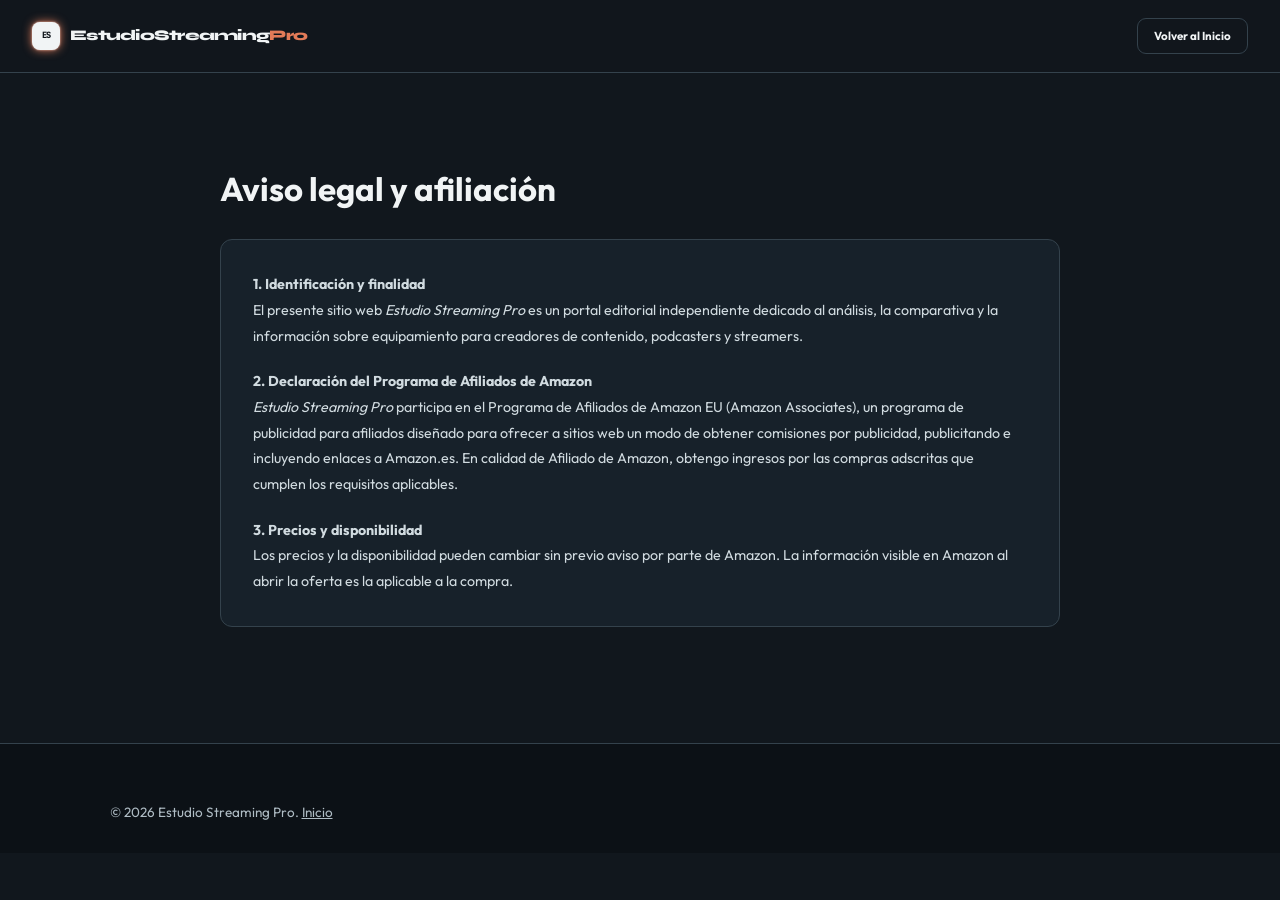
==== commit f1f6c444: "Unify premium design across catalogue pages" ====
--- a/aviso-legal.html
+++ b/aviso-legal.html
@@ -3,34 +3,38 @@
 <head>
   <meta charset="UTF-8">
   <meta name="viewport" content="width=device-width, initial-scale=1.0">
-  <title>Aviso Legal y Afiliacion: Estudio Streaming Pro</title>
+  <title>Aviso legal y afiliación | Estudio Streaming Pro</title>
+  <meta name="description" content="Información legal y declaración de afiliación de Estudio Streaming Pro.">
+  <meta name="theme-color" content="#11171d">
+  <link rel="icon" href="assets/img/favicon.svg" type="image/svg+xml">
   <link rel="stylesheet" href="assets/css/styles.css?v=taste_agency_v3_syne">
   <link rel="preconnect" href="https://fonts.googleapis.com">
   <link rel="preconnect" href="https://fonts.gstatic.com" crossorigin>
   <link href="https://fonts.googleapis.com/css2?family=JetBrains+Mono:wght@500;600;700;800&family=Outfit:wght@300;400;500;600;700&family=Syne:wght@600;700;800&display=swap" rel="stylesheet">
 </head>
-<body>
+<body class="is-premium-page">
+  <a class="skip-link" href="#contenido">Saltar al contenido</a>
   <div class="ambient-glow"></div>
   <header class="navbar">
     <div class="container nav-inner">
       <a href="index.html" class="nav-brand">
-        <span class="nav-brand-led"></span>
+        <span class="nav-brand-led" aria-hidden="true"></span>
         <span>EstudioStreaming<span style="color: var(--studio-signal);">Pro</span></span>
       </a>
       <a href="index.html" class="btn-secondary">Volver al Inicio</a>
     </div>
   </header>
-  <main class="container" style="padding: 60px 0; max-width: 840px;">
-    <h1 style="font-size: 2.2rem; color: var(--text-headline); margin-bottom: 24px;">Aviso Legal y Afiliacion</h1>
+  <main id="contenido" class="container" style="padding: 60px 0; max-width: 840px;">
+    <h1 style="font-size: 2.2rem; color: var(--text-headline); margin-bottom: 24px;">Aviso legal y afiliación</h1>
     <div style="color: var(--text-body); line-height: 1.8; font-size: 0.95rem; background: var(--bg-surface); border: 1px solid var(--border-dim); border-radius: var(--radius-md); padding: 32px;">
-      <p><strong>1. Identificacion y Finalidad</strong><br>
-      El presente sitio web <em>Estudio Streaming Pro</em> es un portal editorial independiente dedicado al analisis, comparativa e informacion sobre equipamiento para creadores de contenido, podcasters y streamers.</p>
+      <p><strong>1. Identificación y finalidad</strong><br>
+      El presente sitio web <em>Estudio Streaming Pro</em> es un portal editorial independiente dedicado al análisis, la comparativa y la información sobre equipamiento para creadores de contenido, podcasters y streamers.</p>
 
-      <p style="margin-top: 20px;"><strong>2. Declaracion del Programa de Afiliados de Amazon</strong><br>
-      <em>Estudio Streaming Pro</em> participa en el Programa de Afiliados de Amazon EU (Amazon Associates), un programa de publicidad para afiliados disenado para ofrecer a sitios web un modo de obtener comisiones por publicidad, publicitando e incluyendo enlaces a Amazon.es. En calidad de Afiliado de Amazon, obtengo ingresos por las compras adscritas que cumplen los requisitos aplicables.</p>
+      <p style="margin-top: 20px;"><strong>2. Declaración del Programa de Afiliados de Amazon</strong><br>
+      <em>Estudio Streaming Pro</em> participa en el Programa de Afiliados de Amazon EU (Amazon Associates), un programa de publicidad para afiliados diseñado para ofrecer a sitios web un modo de obtener comisiones por publicidad, publicitando e incluyendo enlaces a Amazon.es. En calidad de Afiliado de Amazon, obtengo ingresos por las compras adscritas que cumplen los requisitos aplicables.</p>
 
-      <p style="margin-top: 20px;"><strong>3. Precios y Disponibilidad</strong><br>
-      Los precios y la disponibilidad de los productos son precisos a la fecha y hora indicadas y estan sujetos a cambios sin previo aviso por parte de Amazon. Cualquier informacion sobre precio y disponibilidad que se muestre en Amazon en el momento de la compra sera aplicable a dicha compra.</p>
+      <p style="margin-top: 20px;"><strong>3. Precios y disponibilidad</strong><br>
+      Los precios y la disponibilidad pueden cambiar sin previo aviso por parte de Amazon. La información visible en Amazon al abrir la oferta es la aplicable a la compra.</p>
     </div>
   </main>
   <footer class="footer">
--- a/assets/css/styles.css
+++ b/assets/css/styles.css
@@ -1,6 +1,6 @@
 /* 
  * ==============================================================================
- * ESTUDIO STREAMING & PODCAST PRO — HIGH-END AGENCY DESIGN SYSTEM ($150K TIER)
+ * ESTUDIO STREAMING & PODCAST PRO - HIGH-END AGENCY DESIGN SYSTEM ($150K TIER)
  * Aesthetic Archetype: Pure Velvet Obsidian Console + Broadcast Signal Amber
  * Typography: Syne (Architectural Display) + Outfit (Engineered Body) + JetBrains Mono
  * Doppelrand Nested Bezel, Micro-Haptics, Perfect Scaled Densities, WCAG 2.1 AA
@@ -98,8 +98,9 @@
 
 /* Accessible Focus Ring */
 :focus-visible {
-  outline: none !important;
-  box-shadow: 0 0 0 2px var(--bg-canvas), 0 0 0 4px var(--studio-signal) !important;
+  outline: 2px solid var(--studio-signal) !important;
+  outline-offset: 3px;
+  box-shadow: 0 0 0 2px var(--bg-canvas) !important;
   border-radius: var(--radius-xs);
 }
 
@@ -167,17 +168,40 @@
   font-weight: 500;
 }
 
-/* ================= REFINED CONSOLE NAVBAR ================= */
+/* ================= FLOATING GLASS PILL NAVBAR ================= */
+.navbar-wrap {
+  position: sticky;
+  top: 14px;
+  z-index: 100;
+  width: 100%;
+  pointer-events: none;
+  padding: 0 16px;
+  margin-bottom: 12px;
+}
+
+.navbar-island {
+  max-width: 1220px;
+  margin: 0 auto;
+  pointer-events: auto;
+}
+
 .navbar {
-  position: sticky;
-  top: 0;
-  z-index: 100;
-  background: rgba(6, 6, 8, 0.85);
-  backdrop-filter: blur(20px);
-  -webkit-backdrop-filter: blur(20px);
-  border-bottom: 1px solid var(--border-subtle);
-  padding: 13px 0;
-  transition: background 0.3s var(--ease-tactile);
+  background: rgba(11, 12, 16, 0.88);
+  backdrop-filter: blur(24px);
+  -webkit-backdrop-filter: blur(24px);
+  border: 1px solid rgba(255, 255, 255, 0.08);
+  border-radius: var(--radius-pill);
+  padding: 8px 14px 8px 24px;
+  box-shadow: 0 20px 40px -15px rgba(0, 0, 0, 0.8), inset 0 1px 0 rgba(255, 255, 255, 0.08);
+  transition: background-color 0.3s var(--ease-tactile), border-color 0.3s var(--ease-tactile), box-shadow 0.3s var(--ease-tactile), transform 0.3s var(--ease-tactile);
+  display: flex;
+  align-items: center;
+  justify-content: space-between;
+}
+
+.navbar:hover {
+  border-color: rgba(255, 255, 255, 0.15);
+  box-shadow: 0 24px 50px -12px rgba(0, 0, 0, 0.9), inset 0 1px 0 rgba(255, 255, 255, 0.12);
 }
 
 .nav-inner {
@@ -270,7 +294,7 @@
   justify-content: center;
   align-items: center;
   gap: 4px;
-  transition: all 0.2s var(--ease-tactile);
+  transition: background-color 0.2s var(--ease-tactile), border-color 0.2s var(--ease-tactile), transform 0.2s var(--ease-tactile);
 }
 
 .nav-toggle:hover {
@@ -409,7 +433,7 @@
   text-decoration: none;
   cursor: pointer;
   box-shadow: var(--rim-light-subtle);
-  transition: all var(--duration-tactile) var(--ease-tactile);
+  transition: background-color var(--duration-tactile) var(--ease-tactile), border-color var(--duration-tactile) var(--ease-tactile), color var(--duration-tactile) var(--ease-tactile), box-shadow var(--duration-tactile) var(--ease-tactile), transform var(--duration-tactile) var(--ease-tactile);
   white-space: nowrap;
 }
 
@@ -423,10 +447,25 @@
   transform: scale(0.98);
 }
 
-/* ================= HERO SECTION (AIDA ATTENTION) ================= */
+/* ================= HERO SECTION (EDITORIAL SPLIT ARCHITECTURE) ================= */
 .hero {
-  padding: 76px 0 48px;
+  padding: 36px 0 48px;
   position: relative;
+}
+
+.hero-split {
+  display: grid;
+  grid-template-columns: 1.12fr 0.88fr;
+  gap: 44px;
+  align-items: center;
+  margin-bottom: 48px;
+}
+
+@media (max-width: 992px) {
+  .hero-split {
+    grid-template-columns: 1fr;
+    gap: 36px;
+  }
 }
 
 .hero-tag {
@@ -436,33 +475,24 @@
   font-family: var(--font-mono);
   font-size: 0.72rem;
   color: var(--studio-signal);
-  background: rgba(255, 85, 0, 0.06);
-  border: 1px solid rgba(255, 85, 0, 0.2);
+  background: rgba(255, 85, 0, 0.08);
+  border: 1px solid rgba(255, 85, 0, 0.22);
   padding: 5px 14px;
   border-radius: var(--radius-pill);
-  margin-bottom: 20px;
+  margin-bottom: 18px;
   letter-spacing: 0.04em;
   font-weight: 700;
   text-transform: uppercase;
 }
 
-.hero-tag-led {
-  width: 5px;
-  height: 5px;
-  background: var(--studio-signal);
-  border-radius: 50%;
-  box-shadow: 0 0 6px var(--studio-signal);
-}
-
 .hero-title {
   font-family: var(--font-display);
-  font-size: clamp(2rem, 3.4vw, 3.1rem);
-  font-weight: 700;
+  font-size: clamp(2.1rem, 3.4vw, 3.15rem);
+  font-weight: 800;
   line-height: 1.14;
   letter-spacing: -0.04em;
   color: var(--text-headline);
-  max-width: 920px;
-  margin-bottom: 20px;
+  margin-bottom: 18px;
 }
 
 .hero-title span.highlight {
@@ -473,45 +503,71 @@
 }
 
 .hero-sub {
-  font-size: 0.98rem;
-  line-height: 1.7;
+  font-size: 1.02rem;
+  line-height: 1.65;
   color: var(--text-body);
-  max-width: 760px;
-  margin-bottom: 36px;
-}
-
-/* ================= BLUF EXECUTIVE CONSOLE ================= */
-.bluf-bezel-outer {
+  max-width: 540px;
+  margin-bottom: 26px;
+}
+
+.hero-actions {
+  display: flex;
+  align-items: center;
+  gap: 14px;
+  flex-wrap: wrap;
+  margin-bottom: 26px;
+}
+
+.hero-presets {
+  display: flex;
+  flex-direction: column;
+  gap: 8px;
+}
+
+.hero-presets-lbl {
+  font-family: var(--font-mono);
+  font-size: 0.72rem;
+  color: var(--text-muted);
+  text-transform: uppercase;
+  letter-spacing: 0.04em;
+  font-weight: 600;
+}
+
+/* Studio Console Rack (Right Column Above the Fold) */
+.hero-console-rack {
   background: var(--bg-bezel-outer);
   border: 1px solid var(--border-subtle);
   border-radius: var(--radius-bezel-outer);
   padding: 5px;
-  margin-bottom: 36px;
   box-shadow: var(--shadow-hardware);
-}
-
-.bluf-console {
+  transition: transform 0.3s var(--ease-tactile), border-color 0.3s;
+}
+
+.hero-console-rack:hover {
+  border-color: var(--border-mid);
+}
+
+.console-inner {
   background: var(--bg-bezel-inner);
   border: 1px solid var(--border-dim);
-  border-left: 3px solid var(--studio-signal);
   border-radius: var(--radius-bezel-inner);
-  padding: 20px 24px;
+  padding: 20px 22px;
   position: relative;
   overflow: hidden;
 }
 
-.bluf-header {
+.console-header {
   display: flex;
   align-items: center;
   justify-content: space-between;
-  margin-bottom: 10px;
   flex-wrap: wrap;
-  gap: 10px;
-}
-
-.bluf-title {
+  gap: 8px;
+  margin-bottom: 14px;
+}
+
+.console-status {
   font-family: var(--font-mono);
-  font-size: 0.78rem;
+  font-size: 0.72rem;
   font-weight: 700;
   color: var(--studio-signal);
   letter-spacing: 0.05em;
@@ -521,25 +577,107 @@
   gap: 7px;
 }
 
-.bluf-meta {
+.console-telem {
   font-family: var(--font-mono);
   font-size: 0.72rem;
   color: var(--text-muted);
-  letter-spacing: 0.04em;
+  display: flex;
+  align-items: center;
+  gap: 8px;
+}
+
+.telem-divider {
+  color: var(--border-subtle);
+}
+
+.console-canvas-wrap {
+  background: rgba(6, 6, 8, 0.75);
+  border: 1px solid var(--border-subtle);
+  border-radius: var(--radius-sm);
+  padding: 8px 12px;
+  margin-bottom: 16px;
+}
+
+.console-spotlight {
+  background: var(--bg-card-nested);
+  border: 1px solid var(--border-dim);
+  border-radius: var(--radius-md);
+  padding: 14px 16px;
+  margin-bottom: 14px;
+}
+
+.spotlight-badge {
+  font-family: var(--font-mono);
+  font-size: 0.68rem;
+  font-weight: 700;
+  color: var(--studio-signal);
+  letter-spacing: 0.06em;
+  text-transform: uppercase;
+  margin-bottom: 8px;
+}
+
+.spotlight-body {
+  display: flex;
+  align-items: center;
+  justify-content: space-between;
+  gap: 12px;
+}
+
+.spotlight-thumb img {
+  width: 54px;
+  height: 44px;
+  object-fit: contain;
+  border-radius: var(--radius-xs);
   background: rgba(255, 255, 255, 0.03);
-  padding: 3px 9px;
-  border-radius: var(--radius-pill);
-}
-
-.bluf-text {
-  font-size: 0.92rem;
-  color: var(--text-primary);
-  line-height: 1.7;
-}
-
-.bluf-text strong {
-  color: #fff;
+  padding: 4px;
+}
+
+.spotlight-info {
+  flex: 1;
+}
+
+.spotlight-name {
+  font-family: var(--font-sans);
   font-weight: 600;
+  font-size: 0.88rem;
+  color: var(--text-headline);
+  margin-bottom: 2px;
+}
+
+.spotlight-specs {
+  font-family: var(--font-mono);
+  font-size: 0.72rem;
+  color: var(--text-muted);
+}
+
+.spotlight-btn {
+  padding: 7px 12px !important;
+  font-size: 0.76rem !important;
+  white-space: nowrap;
+}
+
+.console-footer {
+  display: flex;
+  align-items: center;
+  gap: 12px;
+  flex-wrap: wrap;
+  padding-top: 8px;
+  border-top: 1px solid var(--border-subtle);
+}
+
+.status-indicator-tag {
+  font-family: var(--font-mono);
+  font-size: 0.68rem;
+  color: var(--text-muted);
+  display: inline-flex;
+  align-items: center;
+  gap: 5px;
+}
+
+.tag-dot {
+  width: 5px;
+  height: 5px;
+  border-radius: 50%;
 }
 
 /* ================= METRICS BENCHMARK STRIP ================= */
@@ -556,7 +694,7 @@
   border-radius: var(--radius-md);
   padding: 16px 20px;
   box-shadow: var(--rim-light-subtle);
-  transition: all 0.24s var(--ease-tactile);
+  transition: background-color 0.24s var(--ease-tactile), border-color 0.24s var(--ease-tactile), box-shadow 0.24s var(--ease-tactile), transform 0.24s var(--ease-tactile);
   position: relative;
   overflow: hidden;
 }
@@ -1093,7 +1231,7 @@
   padding: 6px 14px;
   border-radius: var(--radius-pill);
   cursor: pointer;
-  transition: all 0.2s var(--ease-tactile);
+  transition: background-color 0.2s var(--ease-tactile), border-color 0.2s var(--ease-tactile), color 0.2s var(--ease-tactile), transform 0.2s var(--ease-tactile);
   display: inline-flex;
   align-items: center;
   gap: 7px;
@@ -1269,7 +1407,7 @@
 }
 
 .contra-box .verdict-list li::before {
-  content: "—";
+  content: "✕";
   position: absolute;
   left: 0;
   color: var(--studio-signal);
@@ -1354,3 +1492,2052 @@
     grid-template-columns: 1fr;
   }
 }
+
+/* ============================================================================
+   EDITORIAL HOME OVERHAUL
+   A cool, materially restrained system for the public-facing landing page.
+   Secondary pages retain the compatible design system declared above.
+   ============================================================================ */
+
+body.is-premium-home {
+  --premium-paper: #f3f5f6;
+  --premium-surface: #fcfcfb;
+  --premium-surface-soft: #e8edf0;
+  --premium-ink: #172029;
+  --premium-muted: #5e6a75;
+  --premium-line: #cfd7dc;
+  --premium-line-strong: #aebac2;
+  --premium-accent: #be5638;
+  --premium-accent-hover: #a94327;
+  --premium-accent-soft: #f6e4de;
+  --premium-stage: #edf1f3;
+  --premium-shadow: rgba(26, 38, 49, 0.12);
+  background: var(--premium-paper);
+  color: var(--premium-ink);
+  font-family: "Manrope", sans-serif;
+}
+
+body.is-premium-home::before {
+  background: none;
+}
+
+body.is-premium-home a {
+  color: inherit;
+}
+
+body.is-premium-home .skip-link {
+  background: var(--premium-ink);
+  border-radius: 0 0 12px 12px;
+  color: var(--premium-surface);
+  font-size: 0.85rem;
+  font-weight: 700;
+  left: 50%;
+  padding: 12px 18px;
+  position: fixed;
+  top: 0;
+  transform: translate(-50%, -120%);
+  transition: transform 180ms var(--ease-tactile);
+  z-index: 300;
+}
+
+body.is-premium-home .skip-link:focus {
+  transform: translate(-50%, 0);
+}
+
+body.is-premium-home :focus-visible {
+  box-shadow: 0 0 0 3px var(--premium-surface), 0 0 0 6px var(--premium-accent) !important;
+  outline: 0 !important;
+}
+
+.premium-shell {
+  margin: 0 auto;
+  max-width: 1280px;
+  padding-left: 32px;
+  padding-right: 32px;
+  width: 100%;
+}
+
+.sr-only {
+  clip: rect(0, 0, 0, 0);
+  clip-path: inset(50%);
+  height: 1px;
+  overflow: hidden;
+  position: absolute;
+  white-space: nowrap;
+  width: 1px;
+}
+
+.premium-disclosure {
+  background: var(--premium-ink);
+  color: color-mix(in srgb, var(--premium-surface) 78%, transparent);
+  font-size: 0.68rem;
+  letter-spacing: 0.015em;
+  line-height: 1.45;
+  padding: 9px 0;
+}
+
+.premium-header {
+  background: color-mix(in srgb, var(--premium-paper) 88%, transparent);
+  border-bottom: 1px solid color-mix(in srgb, var(--premium-line) 74%, transparent);
+  position: sticky;
+  top: 0;
+  z-index: 100;
+}
+
+@supports (backdrop-filter: blur(12px)) {
+  .premium-header {
+    backdrop-filter: blur(18px);
+  }
+}
+
+.premium-header__inner {
+  align-items: center;
+  display: flex;
+  height: 72px;
+  justify-content: space-between;
+}
+
+.premium-brand {
+  align-items: center;
+  display: inline-flex;
+  font-size: 0.92rem;
+  font-weight: 800;
+  gap: 10px;
+  letter-spacing: -0.055em;
+  line-height: 1;
+  text-decoration: none;
+}
+
+.premium-brand > span:last-child > span {
+  color: var(--premium-accent);
+}
+
+.premium-brand__mark {
+  align-items: center;
+  background: var(--premium-ink);
+  border-radius: 8px;
+  color: var(--premium-surface);
+  display: inline-flex;
+  font-family: "DM Mono", monospace;
+  font-size: 0.58rem;
+  height: 28px;
+  justify-content: center;
+  letter-spacing: -0.06em;
+  width: 28px;
+}
+
+.premium-nav {
+  align-items: center;
+  display: flex;
+  gap: clamp(18px, 2.4vw, 34px);
+  margin-left: auto;
+  margin-right: clamp(22px, 3vw, 46px);
+}
+
+.premium-nav a,
+.premium-header__cta {
+  font-size: 0.78rem;
+  font-weight: 700;
+  text-decoration: none;
+}
+
+.premium-nav a {
+  color: var(--premium-muted);
+  transition: color 180ms var(--ease-tactile);
+}
+
+.premium-nav a:hover {
+  color: var(--premium-ink);
+}
+
+.premium-header__cta {
+  align-items: center;
+  background: var(--premium-ink);
+  border-radius: 9px;
+  color: var(--premium-surface) !important;
+  display: inline-flex;
+  gap: 8px;
+  padding: 11px 14px;
+  transition: background 180ms var(--ease-tactile), transform 180ms var(--ease-tactile);
+}
+
+.premium-header__cta span {
+  color: var(--premium-accent);
+  font-family: "DM Mono", monospace;
+}
+
+.premium-header__cta:hover,
+.premium-header__cta:focus-visible {
+  background: var(--premium-accent);
+  transform: translateY(-1px);
+}
+
+.premium-header__cta:hover span,
+.premium-header__cta:focus-visible span {
+  color: var(--premium-surface);
+}
+
+.premium-menu-button,
+.premium-mobile-menu {
+  display: none;
+}
+
+.premium-hero {
+  overflow: clip;
+  padding: clamp(50px, 7vw, 104px) 0 clamp(76px, 9vw, 136px);
+  position: relative;
+}
+
+.premium-hero::after {
+  background: var(--premium-accent-soft);
+  border-radius: 50%;
+  content: "";
+  height: 28vw;
+  max-height: 380px;
+  min-height: 230px;
+  opacity: 0.52;
+  position: absolute;
+  right: -12vw;
+  top: 4vw;
+  width: 28vw;
+  z-index: 0;
+}
+
+.premium-hero__grid {
+  align-items: center;
+  display: grid;
+  gap: clamp(40px, 7vw, 106px);
+  grid-template-columns: minmax(0, 0.93fr) minmax(390px, 1.07fr);
+  position: relative;
+  z-index: 1;
+}
+
+.premium-eyebrow {
+  color: var(--premium-accent);
+  font-family: "DM Mono", monospace;
+  font-size: 0.66rem;
+  font-weight: 500;
+  letter-spacing: 0.08em;
+  margin-bottom: 18px;
+  text-transform: uppercase;
+}
+
+.premium-hero h1,
+.premium-intro h2,
+.premium-section-heading h2,
+.premium-compare h2,
+.premium-guide h2,
+.premium-faq h2 {
+  color: var(--premium-ink);
+  font-size: clamp(2.55rem, 5.05vw, 5.2rem);
+  font-weight: 800;
+  letter-spacing: -0.078em;
+  line-height: 0.98;
+  text-wrap: balance;
+}
+
+.premium-hero h1 {
+  max-width: 620px;
+}
+
+.premium-hero h1 em {
+  color: var(--premium-accent);
+  font-style: italic;
+  font-weight: 700;
+  letter-spacing: -0.09em;
+}
+
+.premium-hero__lede {
+  color: var(--premium-muted);
+  font-size: clamp(1rem, 1.35vw, 1.16rem);
+  line-height: 1.62;
+  margin-top: 26px;
+  max-width: 490px;
+}
+
+.premium-actions {
+  align-items: center;
+  display: flex;
+  flex-wrap: wrap;
+  gap: 10px 22px;
+  margin-top: 34px;
+}
+
+.premium-button {
+  align-items: center;
+  display: inline-flex;
+  font-size: 0.8rem;
+  font-weight: 800;
+  gap: 14px;
+  justify-content: center;
+  min-height: 48px;
+  text-decoration: none;
+  transition: background 220ms var(--ease-tactile), color 220ms var(--ease-tactile), transform 220ms var(--ease-tactile);
+}
+
+.premium-button:active,
+.premium-header__cta:active {
+  transform: scale(0.98);
+}
+
+.premium-button--solid {
+  background: var(--premium-accent);
+  border-radius: 10px;
+  color: var(--premium-surface) !important;
+  padding: 0 18px;
+}
+
+.premium-button--solid span {
+  font-family: "DM Mono", monospace;
+  transition: transform 220ms var(--ease-tactile);
+}
+
+.premium-button--solid:hover {
+  background: var(--premium-accent-hover);
+  transform: translateY(-2px);
+}
+
+.premium-button--solid:hover span {
+  transform: translateX(3px);
+}
+
+.premium-button--text {
+  border-bottom: 1px solid var(--premium-line-strong);
+  color: var(--premium-ink);
+  gap: 9px;
+}
+
+.premium-button--text span {
+  color: var(--premium-accent);
+  font-family: "DM Mono", monospace;
+}
+
+.premium-button--text:hover {
+  border-color: var(--premium-accent);
+  color: var(--premium-accent);
+}
+
+.premium-hero-product {
+  margin: 0;
+  max-width: 640px;
+  position: relative;
+}
+
+.premium-hero-product__stage {
+  align-items: center;
+  background: var(--premium-stage);
+  border-radius: 28px;
+  display: flex;
+  height: min(47vw, 570px);
+  justify-content: center;
+  overflow: hidden;
+  padding: clamp(18px, 4vw, 58px);
+  position: relative;
+}
+
+.premium-hero-product__stage::before {
+  border: 1px solid color-mix(in srgb, var(--premium-ink) 13%, transparent);
+  border-radius: 20px;
+  content: "";
+  inset: 12px;
+  pointer-events: none;
+  position: absolute;
+}
+
+.premium-hero-product__stage::after {
+  background: var(--premium-accent);
+  bottom: -30%;
+  content: "";
+  height: 48%;
+  left: -4%;
+  opacity: 0.09;
+  position: absolute;
+  transform: rotate(-16deg);
+  width: 74%;
+}
+
+.premium-hero-product__stage img {
+  filter: drop-shadow(0 26px 20px rgba(25, 35, 45, 0.17));
+  height: 100%;
+  max-height: 480px;
+  object-fit: contain;
+  position: relative;
+  transform: rotate(-2deg) scale(1.08);
+  transition: transform 700ms var(--ease-tactile);
+  width: 100%;
+  z-index: 1;
+}
+
+.premium-hero-product:hover img {
+  transform: rotate(0deg) scale(1.12) translateY(-6px);
+}
+
+.premium-hero-product figcaption {
+  align-items: end;
+  display: flex;
+  justify-content: space-between;
+  padding: 16px 6px 0;
+}
+
+.premium-product-kicker,
+.premium-product-card__meta,
+.premium-price {
+  font-family: "DM Mono", monospace;
+}
+
+.premium-product-kicker {
+  color: var(--premium-muted);
+  display: block;
+  font-size: 0.61rem;
+  letter-spacing: 0.055em;
+  margin-bottom: 5px;
+  text-transform: uppercase;
+}
+
+.premium-hero-product figcaption strong {
+  color: var(--premium-ink);
+  font-size: 0.95rem;
+  letter-spacing: -0.04em;
+}
+
+.premium-price {
+  color: var(--premium-ink);
+  font-size: 0.78rem;
+  font-weight: 500;
+  white-space: nowrap;
+}
+
+.premium-intro {
+  border-bottom: 1px solid var(--premium-line);
+  border-top: 1px solid var(--premium-line);
+  padding: clamp(64px, 9vw, 118px) 0;
+}
+
+.premium-intro__grid {
+  align-items: start;
+  display: grid;
+  gap: 8vw;
+  grid-template-columns: minmax(0, 1.1fr) minmax(280px, 0.63fr);
+}
+
+.premium-intro h2 {
+  font-size: clamp(2rem, 3.6vw, 3.85rem);
+  max-width: 720px;
+}
+
+.premium-intro p,
+.premium-section-heading > p,
+.premium-compare__copy > p,
+.premium-guide__heading > p,
+.premium-faq > p {
+  color: var(--premium-muted);
+  font-size: 0.96rem;
+  line-height: 1.72;
+  margin-bottom: 22px;
+  max-width: 43ch;
+}
+
+.premium-intro a {
+  border-bottom: 1px solid var(--premium-line-strong);
+  color: var(--premium-ink);
+  font-size: 0.78rem;
+  font-weight: 800;
+  padding-bottom: 4px;
+  text-decoration: none;
+}
+
+.premium-intro a span,
+.premium-product-card__footer a span {
+  color: var(--premium-accent);
+  font-family: "DM Mono", monospace;
+}
+
+.premium-products {
+  padding: clamp(76px, 11vw, 150px) 0;
+}
+
+.premium-section-heading {
+  align-items: end;
+  display: grid;
+  gap: 42px;
+  grid-template-columns: minmax(0, 1fr) minmax(260px, 0.42fr);
+  margin-bottom: 34px;
+}
+
+.premium-section-heading h2 {
+  font-size: clamp(2.25rem, 4.1vw, 4.45rem);
+  max-width: 650px;
+}
+
+.premium-section-heading > p {
+  margin-bottom: 6px;
+}
+
+.premium-filters {
+  display: flex;
+  flex-wrap: wrap;
+  gap: 8px;
+  margin-bottom: 30px;
+}
+
+.premium-filter {
+  background: transparent;
+  border: 1px solid var(--premium-line);
+  border-radius: 999px;
+  color: var(--premium-muted);
+  cursor: pointer;
+  font-family: "Manrope", sans-serif;
+  font-size: 0.73rem;
+  font-weight: 700;
+  padding: 9px 13px;
+  transition: background 180ms var(--ease-tactile), border-color 180ms var(--ease-tactile), color 180ms var(--ease-tactile), transform 180ms var(--ease-tactile);
+}
+
+.premium-filter:hover,
+.premium-filter.is-active {
+  background: var(--premium-ink);
+  border-color: var(--premium-ink);
+  color: var(--premium-surface);
+}
+
+.premium-filter:active {
+  transform: scale(0.97);
+}
+
+.premium-product-grid {
+  display: grid;
+  gap: 18px;
+  grid-auto-flow: dense;
+  grid-template-columns: repeat(12, minmax(0, 1fr));
+}
+
+.premium-product-card {
+  background: var(--premium-surface);
+  display: flex;
+  flex-direction: column;
+  grid-column: span 3;
+  min-height: 100%;
+  overflow: hidden;
+  position: relative;
+  transition: opacity 260ms var(--ease-tactile), transform 360ms var(--ease-tactile);
+}
+
+.premium-product-card[hidden] {
+  display: none;
+}
+
+.premium-product-card--feature {
+  grid-column: span 7;
+  grid-row: span 2;
+}
+
+.premium-product-card--portrait {
+  grid-column: span 5;
+}
+
+.premium-product-card--landscape {
+  grid-column: span 5;
+}
+
+.premium-product-card--compact {
+  grid-column: span 3;
+}
+
+.premium-product-card--wide {
+  grid-column: span 6;
+}
+
+.premium-product-card__image {
+  align-items: center;
+  background: var(--premium-stage);
+  display: flex;
+  flex: 1 1 auto;
+  justify-content: center;
+  min-height: 230px;
+  overflow: hidden;
+  padding: clamp(18px, 2.8vw, 36px);
+  position: relative;
+}
+
+.premium-product-card__image::after {
+  background: linear-gradient(125deg, transparent 55%, color-mix(in srgb, var(--premium-accent) 18%, transparent));
+  content: "";
+  inset: 0;
+  pointer-events: none;
+  position: absolute;
+}
+
+.premium-product-card__image img {
+  filter: drop-shadow(0 18px 14px rgba(25, 35, 45, 0.14));
+  height: 100%;
+  max-height: 330px;
+  object-fit: contain;
+  position: relative;
+  transition: transform 540ms var(--ease-tactile);
+  width: 100%;
+  z-index: 1;
+}
+
+.premium-product-card:hover .premium-product-card__image img {
+  transform: scale(1.06) translateY(-5px);
+}
+
+.premium-product-card__body {
+  display: flex;
+  flex: 0 0 auto;
+  flex-direction: column;
+  gap: 14px;
+  min-height: 220px;
+  padding: 22px;
+}
+
+.premium-product-card__meta {
+  color: var(--premium-muted);
+  display: flex;
+  font-size: 0.59rem;
+  gap: 10px;
+  letter-spacing: 0.04em;
+  text-transform: uppercase;
+}
+
+.premium-product-card__meta span + span {
+  border-left: 1px solid var(--premium-line-strong);
+  padding-left: 10px;
+}
+
+.premium-product-card h3 {
+  color: var(--premium-ink);
+  font-size: clamp(1.12rem, 1.8vw, 1.45rem);
+  font-weight: 800;
+  letter-spacing: -0.06em;
+  line-height: 1.08;
+}
+
+.premium-product-card h3 a {
+  text-decoration: none;
+}
+
+.premium-product-card h3 a:hover {
+  color: var(--premium-accent);
+}
+
+.premium-product-card__body > p {
+  color: var(--premium-muted);
+  font-size: 0.83rem;
+  line-height: 1.62;
+  max-width: 46ch;
+}
+
+.premium-product-card__footer {
+  align-items: center;
+  border-top: 1px solid var(--premium-line);
+  display: flex;
+  justify-content: space-between;
+  margin-top: auto;
+  padding-top: 14px;
+}
+
+.premium-product-card__footer a {
+  font-size: 0.71rem;
+  font-weight: 800;
+  text-decoration: none;
+}
+
+.premium-product-card__footer a:hover {
+  color: var(--premium-accent);
+}
+
+.premium-product-card--feature .premium-product-card__image {
+  min-height: 420px;
+}
+
+.premium-product-card--feature .premium-product-card__body {
+  min-height: 230px;
+  padding: 28px;
+}
+
+.premium-product-card--feature h3 {
+  font-size: clamp(1.55rem, 2.4vw, 2.25rem);
+}
+
+.premium-product-card--compact .premium-product-card__image {
+  min-height: 205px;
+}
+
+.premium-product-card--compact .premium-product-card__body {
+  min-height: 174px;
+  padding: 18px;
+}
+
+.premium-product-card--compact h3 {
+  font-size: 1rem;
+}
+
+.premium-product-card--compact .premium-product-card__meta {
+  font-size: 0.55rem;
+}
+
+.premium-compare {
+  background: var(--premium-ink);
+  color: var(--premium-surface);
+  overflow: hidden;
+}
+
+.premium-compare__grid {
+  align-items: stretch;
+  display: grid;
+  grid-template-columns: minmax(320px, 0.86fr) minmax(0, 1.14fr);
+}
+
+.premium-compare__image {
+  align-items: center;
+  background: #c7d0d5;
+  display: flex;
+  justify-content: center;
+  min-height: 500px;
+  overflow: hidden;
+  padding: 42px;
+}
+
+.premium-compare__image img {
+  height: 100%;
+  max-height: none;
+  object-fit: cover;
+  object-position: 76% center;
+  width: 100%;
+}
+
+.premium-compare__copy {
+  align-self: center;
+  padding: clamp(64px, 9vw, 134px) clamp(32px, 8vw, 116px);
+}
+
+.premium-compare .premium-eyebrow {
+  color: color-mix(in srgb, var(--premium-accent) 90%, white);
+}
+
+.premium-compare h2 {
+  color: var(--premium-surface);
+  font-size: clamp(2.2rem, 4vw, 4.3rem);
+  margin-bottom: 24px;
+}
+
+.premium-compare__copy > p:not(.premium-eyebrow) {
+  color: color-mix(in srgb, var(--premium-surface) 66%, transparent);
+  margin-bottom: 30px;
+  max-width: 45ch;
+}
+
+.premium-compare .premium-button--solid {
+  background: var(--premium-surface);
+  color: var(--premium-ink) !important;
+}
+
+.premium-compare .premium-button--solid:hover {
+  background: var(--premium-accent);
+  color: var(--premium-surface) !important;
+}
+
+.premium-guide {
+  padding: clamp(78px, 11vw, 148px) 0;
+}
+
+.premium-guide__grid {
+  display: grid;
+  gap: clamp(50px, 8vw, 116px);
+  grid-template-columns: minmax(0, 0.8fr) minmax(0, 1.15fr);
+}
+
+.premium-guide h2 {
+  font-size: clamp(2.1rem, 3.8vw, 4rem);
+  margin-bottom: 24px;
+}
+
+.premium-guide__list {
+  counter-reset: guide;
+  list-style: none;
+}
+
+.premium-guide__list li {
+  border-top: 1px solid var(--premium-line-strong);
+  display: grid;
+  gap: 22px;
+  grid-template-columns: 52px minmax(0, 1fr);
+  padding: 25px 0 27px;
+}
+
+.premium-guide__list li:last-child {
+  border-bottom: 1px solid var(--premium-line-strong);
+}
+
+.premium-guide__list > li > span {
+  color: var(--premium-accent);
+  font-family: "DM Mono", monospace;
+  font-size: 0.7rem;
+  padding-top: 4px;
+}
+
+.premium-guide__list h3 {
+  color: var(--premium-ink);
+  font-size: 1.12rem;
+  font-weight: 800;
+  letter-spacing: -0.05em;
+  margin-bottom: 8px;
+}
+
+.premium-guide__list p {
+  color: var(--premium-muted);
+  font-size: 0.86rem;
+  line-height: 1.65;
+  max-width: 45ch;
+}
+
+.premium-faq {
+  background: var(--premium-surface-soft);
+  padding: clamp(76px, 10vw, 132px) 0;
+}
+
+.premium-faq__grid {
+  display: grid;
+  gap: clamp(48px, 8vw, 116px);
+  grid-template-columns: minmax(280px, 0.72fr) minmax(0, 1.28fr);
+}
+
+.premium-faq h2 {
+  font-size: clamp(2.1rem, 3.8vw, 3.9rem);
+  margin-bottom: 22px;
+}
+
+.premium-faq__grid > div:first-child > p:last-child {
+  color: var(--premium-muted);
+  font-size: 0.92rem;
+  line-height: 1.65;
+  max-width: 34ch;
+}
+
+.premium-faq__items {
+  border-top: 1px solid var(--premium-line-strong);
+}
+
+.premium-faq__item {
+  border-bottom: 1px solid var(--premium-line-strong);
+}
+
+.premium-faq__item h3 {
+  margin: 0;
+}
+
+.premium-faq__item button {
+  align-items: center;
+  background: transparent;
+  border: 0;
+  color: var(--premium-ink);
+  cursor: pointer;
+  display: flex;
+  font-family: "Manrope", sans-serif;
+  font-size: clamp(0.96rem, 1.4vw, 1.13rem);
+  font-weight: 800;
+  gap: 24px;
+  justify-content: space-between;
+  letter-spacing: -0.045em;
+  line-height: 1.35;
+  padding: 21px 0;
+  text-align: left;
+  width: 100%;
+}
+
+.premium-faq__item button > span {
+  color: var(--premium-accent);
+  flex: 0 0 auto;
+  font-family: "DM Mono", monospace;
+  font-size: 1.25rem;
+  font-weight: 400;
+  transition: transform 220ms var(--ease-tactile);
+}
+
+.premium-faq__item button[aria-expanded="true"] > span {
+  transform: rotate(45deg);
+}
+
+.premium-faq__item [data-faq-answer] {
+  color: var(--premium-muted);
+  font-size: 0.88rem;
+  line-height: 1.7;
+  max-width: 66ch;
+  padding: 0 48px 22px 0;
+}
+
+.premium-footer {
+  background: var(--premium-ink);
+  color: var(--premium-surface);
+  padding: 58px 0 28px;
+}
+
+.premium-footer .premium-brand {
+  color: var(--premium-surface);
+}
+
+.premium-footer .premium-brand__mark {
+  background: var(--premium-surface);
+  color: var(--premium-ink);
+}
+
+.premium-footer__top {
+  display: grid;
+  gap: 72px;
+  grid-template-columns: minmax(260px, 1.2fr) minmax(300px, 0.8fr);
+  padding-bottom: 58px;
+}
+
+.premium-footer__top > div:first-child > p {
+  color: color-mix(in srgb, var(--premium-surface) 64%, transparent);
+  font-size: 0.85rem;
+  line-height: 1.7;
+  margin-top: 20px;
+  max-width: 42ch;
+}
+
+.premium-footer__links {
+  display: grid;
+  gap: 40px;
+  grid-template-columns: repeat(2, minmax(0, 1fr));
+}
+
+.premium-footer__links h2 {
+  color: color-mix(in srgb, var(--premium-surface) 46%, transparent);
+  font-family: "DM Mono", monospace;
+  font-size: 0.61rem;
+  font-weight: 500;
+  letter-spacing: 0.08em;
+  margin-bottom: 16px;
+  text-transform: uppercase;
+}
+
+.premium-footer__links a {
+  color: color-mix(in srgb, var(--premium-surface) 76%, transparent);
+  display: block;
+  font-size: 0.78rem;
+  font-weight: 700;
+  margin: 0 0 12px;
+  text-decoration: none;
+}
+
+.premium-footer__links a:hover {
+  color: color-mix(in srgb, var(--premium-accent) 92%, white);
+}
+
+.premium-footer__bottom {
+  align-items: end;
+  border-top: 1px solid color-mix(in srgb, var(--premium-surface) 17%, transparent);
+  color: color-mix(in srgb, var(--premium-surface) 44%, transparent);
+  display: flex;
+  font-size: 0.64rem;
+  gap: 24px;
+  justify-content: space-between;
+  line-height: 1.6;
+  padding-top: 22px;
+}
+
+.premium-footer__bottom p:first-child {
+  max-width: 74ch;
+}
+
+.premium-reveal {
+  animation: premium-enter 720ms var(--ease-tactile) both;
+}
+
+.premium-reveal--late {
+  animation-delay: 120ms;
+}
+
+@keyframes premium-enter {
+  from {
+    opacity: 0;
+    transform: translateY(24px);
+  }
+  to {
+    opacity: 1;
+    transform: translateY(0);
+  }
+}
+
+@media (prefers-color-scheme: dark) {
+  body.is-premium-home {
+    --premium-paper: #11171d;
+    --premium-surface: #172027;
+    --premium-surface-soft: #1e2931;
+    --premium-ink: #edf1f2;
+    --premium-muted: #afbbc2;
+    --premium-line: #35434d;
+    --premium-line-strong: #52616b;
+    --premium-accent: #e47b58;
+    --premium-accent-hover: #ee8e6f;
+    --premium-accent-soft: #3a2926;
+    --premium-stage: #dfe5e7;
+    --premium-shadow: rgba(0, 0, 0, 0.26);
+  }
+
+  .premium-disclosure,
+  .premium-compare,
+  .premium-footer {
+    background: #0d1217;
+  }
+
+  .premium-compare .premium-button--solid {
+    background: var(--premium-surface);
+    color: var(--premium-ink) !important;
+  }
+
+  .premium-compare .premium-button--solid:hover {
+    background: var(--premium-accent);
+    color: #0d1217 !important;
+  }
+}
+
+@media (max-width: 980px) {
+  .premium-nav,
+  .premium-header__cta {
+    display: none;
+  }
+
+  .premium-menu-button {
+    align-items: center;
+    background: transparent;
+    border: 0;
+    cursor: pointer;
+    display: flex;
+    flex-direction: column;
+    gap: 5px;
+    height: 38px;
+    justify-content: center;
+    width: 42px;
+  }
+
+  .premium-menu-button > span:not(.sr-only) {
+    background: var(--premium-ink);
+    display: block;
+    height: 1px;
+    transition: transform 180ms var(--ease-tactile), width 180ms var(--ease-tactile);
+    width: 20px;
+  }
+
+  .premium-menu-button[aria-expanded="true"] > span:nth-of-type(2) {
+    transform: translateY(3px) rotate(45deg);
+  }
+
+  .premium-menu-button[aria-expanded="true"] > span:nth-of-type(3) {
+    transform: translateY(-3px) rotate(-45deg);
+  }
+
+  .premium-mobile-menu {
+    background: var(--premium-paper);
+    border-bottom: 1px solid var(--premium-line);
+    display: grid;
+    gap: 0;
+    padding: 0 32px 22px;
+  }
+
+  .premium-mobile-menu[hidden] {
+    display: none;
+  }
+
+  .premium-mobile-menu a {
+    border-top: 1px solid var(--premium-line);
+    color: var(--premium-ink);
+    font-size: 1rem;
+    font-weight: 800;
+    padding: 15px 0;
+    text-decoration: none;
+  }
+
+  .premium-hero__grid,
+  .premium-intro__grid,
+  .premium-section-heading,
+  .premium-guide__grid,
+  .premium-faq__grid {
+    grid-template-columns: 1fr;
+  }
+
+  .premium-hero__grid {
+    gap: 46px;
+  }
+
+  .premium-hero-product {
+    max-width: 680px;
+  }
+
+  .premium-hero-product__stage {
+    height: min(78vw, 550px);
+  }
+
+  .premium-section-heading {
+    gap: 20px;
+  }
+
+  .premium-product-card--feature {
+    grid-column: span 8;
+  }
+
+  .premium-product-card--portrait,
+  .premium-product-card--landscape {
+    grid-column: span 4;
+  }
+
+  .premium-product-card--compact {
+    grid-column: span 4;
+  }
+
+  .premium-product-card--wide {
+    grid-column: span 8;
+  }
+
+  .premium-compare__grid {
+    grid-template-columns: 1fr;
+  }
+
+  .premium-compare__image {
+    min-height: 380px;
+  }
+
+  .premium-compare__copy {
+    padding: 68px 32px 76px;
+  }
+}
+
+@media (max-width: 640px) {
+  .premium-shell {
+    padding-left: 20px;
+    padding-right: 20px;
+  }
+
+  .premium-header__inner {
+    height: 64px;
+  }
+
+  .premium-mobile-menu {
+    padding-left: 20px;
+    padding-right: 20px;
+  }
+
+  .premium-hero {
+    padding-bottom: 78px;
+    padding-top: 48px;
+  }
+
+  .premium-hero h1,
+  .premium-intro h2,
+  .premium-section-heading h2,
+  .premium-compare h2,
+  .premium-guide h2,
+  .premium-faq h2 {
+    letter-spacing: -0.07em;
+  }
+
+  .premium-hero__lede {
+    font-size: 0.98rem;
+  }
+
+  .premium-actions {
+    align-items: flex-start;
+    flex-direction: column;
+  }
+
+  .premium-button--text {
+    min-height: 36px;
+  }
+
+  .premium-hero-product__stage {
+    border-radius: 20px;
+    height: 90vw;
+    padding: 20px;
+  }
+
+  .premium-product-grid {
+    grid-template-columns: 1fr;
+  }
+
+  .premium-product-card,
+  .premium-product-card--feature,
+  .premium-product-card--portrait,
+  .premium-product-card--landscape,
+  .premium-product-card--compact,
+  .premium-product-card--wide {
+    grid-column: span 1;
+  }
+
+  .premium-product-card__image,
+  .premium-product-card--feature .premium-product-card__image,
+  .premium-product-card--compact .premium-product-card__image {
+    min-height: 300px;
+  }
+
+  .premium-product-card__body,
+  .premium-product-card--feature .premium-product-card__body,
+  .premium-product-card--compact .premium-product-card__body {
+    min-height: 0;
+    padding: 20px;
+  }
+
+  .premium-product-card--feature h3 {
+    font-size: 1.45rem;
+  }
+
+  .premium-product-card--compact h3 {
+    font-size: 1.16rem;
+  }
+
+  .premium-compare__image {
+    min-height: 310px;
+    padding: 28px;
+  }
+
+  .premium-compare__copy {
+    padding: 52px 20px 60px;
+  }
+
+  .premium-guide__list li {
+    gap: 12px;
+    grid-template-columns: 38px minmax(0, 1fr);
+  }
+
+  .premium-faq__item [data-faq-answer] {
+    padding-right: 0;
+  }
+
+  .premium-footer__top,
+  .premium-footer__links {
+    gap: 38px;
+    grid-template-columns: 1fr;
+  }
+
+  .premium-footer__bottom {
+    align-items: start;
+    flex-direction: column;
+    gap: 10px;
+  }
+}
+
+@media (prefers-reduced-motion: reduce) {
+  .premium-reveal {
+    animation: none;
+  }
+
+  .premium-hero-product__stage img,
+  .premium-product-card__image img,
+  .premium-button,
+  .premium-header__cta,
+  .premium-filter,
+  .premium-faq__item button > span {
+    transition: none;
+  }
+}
+
+/* ============================================================================
+   PREMIUM INNER PAGES
+   The catalogue, comparator, product sheets and legal context share the same
+   dark editorial system as the landing page. This scope retires the previous
+   "console" treatment without changing existing routes or affiliate paths.
+   ============================================================================ */
+body.is-premium-page {
+  --premium-canvas: #11171d;
+  --premium-surface: #17212a;
+  --premium-surface-raised: #1d2933;
+  --premium-line: #34424c;
+  --premium-ink: #f1f4f5;
+  --premium-muted: #afbcc4;
+  --premium-accent: #e47b58;
+  --premium-accent-strong: #f09573;
+  --studio-signal: var(--premium-accent);
+  --studio-cyan: var(--premium-accent);
+  --studio-emerald: #a9cbb5;
+  --text-headline: var(--premium-ink);
+  --text-primary: var(--premium-ink);
+  --text-body: #d1dbe0;
+  --text-muted: var(--premium-muted);
+  --text-dim: #93a2ac;
+  --bg-canvas: var(--premium-canvas);
+  --bg-surface: var(--premium-surface);
+  --bg-surface-elevated: var(--premium-surface-raised);
+  --bg-card: var(--premium-surface);
+  --bg-card-nested: #edf1f2;
+  --bg-bezel-outer: var(--premium-surface);
+  --border-dim: var(--premium-line);
+  --border-mid: #53636f;
+  --border-subtle: #26343e;
+  --radius-lg: 18px;
+  --radius-md: 12px;
+  background: var(--premium-canvas);
+  color: var(--premium-ink);
+  color-scheme: dark;
+  font-family: "Outfit", ui-sans-serif, system-ui, sans-serif;
+}
+
+body.is-premium-page .skip-link {
+  background: var(--premium-ink);
+  border-radius: 0 0 10px 10px;
+  color: #11171d;
+  font-weight: 800;
+  left: 50%;
+  padding: 10px 16px;
+  position: fixed;
+  text-decoration: none;
+  top: 0;
+  transform: translate(-50%, -120%);
+  transition: transform 160ms var(--ease-tactile);
+  z-index: 100;
+}
+
+body.is-premium-page .skip-link:focus-visible {
+  transform: translate(-50%, 0);
+}
+
+.is-premium-page .ambient-glow,
+.is-premium-page .ambient-grid-overlay {
+  display: none;
+}
+
+.is-premium-page .container {
+  max-width: 1280px;
+}
+
+.is-premium-page .affiliate-disclosure-bar {
+  background: #0c1116;
+  border-bottom-color: var(--premium-line);
+  color: var(--premium-muted);
+  font-size: 0.72rem;
+  letter-spacing: 0.01em;
+  padding: 9px 0;
+}
+
+.is-premium-page .navbar {
+  background: color-mix(in srgb, #11171d 94%, transparent);
+  border: 0;
+  border-bottom: 1px solid var(--premium-line);
+  border-radius: 0;
+  box-shadow: none;
+  padding: 0;
+  position: sticky;
+  top: 0;
+  z-index: 40;
+}
+
+.is-premium-page .nav-inner {
+  min-height: 72px;
+}
+
+.is-premium-page .nav-brand {
+  color: var(--premium-ink);
+  font-size: 0.98rem;
+  font-weight: 800;
+  letter-spacing: -0.05em;
+}
+
+.is-premium-page .nav-brand-led {
+  animation: none;
+  background: var(--premium-ink);
+  border-radius: 8px;
+  color: #11171d;
+  display: inline-grid;
+  flex: 0 0 28px;
+  height: 28px;
+  place-items: center;
+  width: 28px;
+}
+
+.is-premium-page .nav-brand-led::before {
+  content: "ES";
+  font-family: "JetBrains Mono", monospace;
+  font-size: 0.58rem;
+  font-weight: 800;
+}
+
+.is-premium-page .nav-menu {
+  gap: clamp(18px, 2.2vw, 30px);
+}
+
+.is-premium-page .nav-menu a:not(.btn-secondary) {
+  color: var(--premium-muted) !important;
+  font-size: 0.78rem;
+  font-weight: 700;
+}
+
+.is-premium-page .nav-menu a:not(.btn-secondary):hover,
+.is-premium-page .nav-menu a:not(.btn-secondary):focus-visible {
+  color: var(--premium-ink) !important;
+}
+
+.is-premium-page .nav-menu .btn-secondary,
+.is-premium-page .btn-secondary {
+  background: transparent;
+  border: 1px solid var(--premium-line);
+  border-radius: 9px;
+  box-shadow: none;
+  color: var(--premium-ink);
+  font-size: 0.77rem;
+  font-weight: 700;
+  transition: background-color 180ms var(--ease-tactile), border-color 180ms var(--ease-tactile), color 180ms var(--ease-tactile), transform 180ms var(--ease-tactile);
+}
+
+.is-premium-page .nav-menu .btn-secondary {
+  background: var(--premium-ink);
+  border-color: var(--premium-ink);
+  color: #11171d;
+}
+
+.is-premium-page .nav-menu .btn-secondary:hover,
+.is-premium-page .btn-secondary:hover,
+.is-premium-page .btn-secondary:focus-visible {
+  background: var(--premium-accent);
+  border-color: var(--premium-accent);
+  color: #11171d;
+  transform: translateY(-1px);
+}
+
+.is-premium-page .nav-drawer {
+  background: #11171d;
+  border-color: var(--premium-line);
+  box-shadow: 0 18px 42px rgba(0, 0, 0, 0.28);
+}
+
+.is-premium-page main.container {
+  padding-bottom: clamp(72px, 9vw, 132px) !important;
+  padding-top: clamp(54px, 7vw, 92px) !important;
+}
+
+.is-premium-page [id] {
+  scroll-margin-top: 96px;
+}
+
+.is-premium-page .section-headline {
+  margin-bottom: 30px;
+  max-width: 760px;
+}
+
+.is-premium-page .section-headline .hero-tag,
+.is-premium-page .hardware-badge {
+  background: transparent;
+  border: 0;
+  color: var(--premium-accent);
+  font-family: "JetBrains Mono", monospace;
+  font-size: 0.67rem;
+  letter-spacing: 0.09em;
+  margin-bottom: 12px;
+  padding: 0;
+}
+
+.is-premium-page .section-headline .hero-tag-led {
+  display: none;
+}
+
+.is-premium-page .section-headline .hero-title,
+.is-premium-page .ficha-hero-grid h1 {
+  color: var(--premium-ink) !important;
+  font-family: "Outfit", ui-sans-serif, sans-serif;
+  font-weight: 700 !important;
+  letter-spacing: -0.065em !important;
+  line-height: 0.98 !important;
+  text-wrap: balance;
+}
+
+.is-premium-page .section-headline .hero-title {
+  font-size: clamp(2.65rem, 5vw, 5.15rem) !important;
+  margin-bottom: 18px !important;
+}
+
+.is-premium-page .section-headline .hero-title .highlight {
+  background: none;
+  color: var(--premium-accent);
+  -webkit-text-fill-color: currentColor;
+}
+
+.is-premium-page .section-desc {
+  color: var(--premium-muted);
+  font-size: 1.02rem;
+  line-height: 1.6;
+  max-width: 56ch;
+}
+
+/* Comparator */
+.premium-comparison-filters {
+  display: flex;
+  flex-wrap: wrap;
+  gap: 9px;
+  margin-bottom: 20px;
+}
+
+.is-premium-page .comp-filter-btn {
+  appearance: none;
+  background: transparent;
+  border: 1px solid var(--premium-line);
+  border-radius: 999px;
+  color: var(--premium-muted);
+  cursor: pointer;
+  font: 700 0.75rem/1 "Outfit", sans-serif;
+  padding: 10px 13px;
+  transition: background-color 180ms var(--ease-tactile), border-color 180ms var(--ease-tactile), color 180ms var(--ease-tactile), transform 180ms var(--ease-tactile);
+}
+
+.is-premium-page .comp-filter-btn:hover,
+.is-premium-page .comp-filter-btn:focus-visible,
+.is-premium-page .comp-filter-btn.active {
+  background: var(--premium-ink);
+  border-color: var(--premium-ink);
+  color: #11171d;
+}
+
+.is-premium-page .comp-filter-btn:active,
+.is-premium-page .premium-compare-toggle:active,
+.is-premium-page .premium-compare-open:active {
+  transform: scale(0.98);
+}
+
+.premium-comparison-dock {
+  align-items: center;
+  background: var(--premium-surface-raised);
+  border: 1px solid var(--premium-line);
+  border-radius: 14px;
+  display: flex;
+  gap: 18px;
+  justify-content: space-between;
+  margin: 0 0 30px;
+  padding: 15px 18px;
+}
+
+.premium-comparison-dock span,
+.premium-comparison-result__heading span {
+  color: var(--premium-accent);
+  display: block;
+  font-family: "JetBrains Mono", monospace;
+  font-size: 0.64rem;
+  font-weight: 700;
+  letter-spacing: 0.08em;
+  margin-bottom: 5px;
+  text-transform: uppercase;
+}
+
+.premium-comparison-dock strong {
+  color: var(--premium-ink);
+  font-size: 0.98rem;
+}
+
+.premium-compare-open,
+.premium-compare-toggle {
+  background: var(--premium-ink);
+  border: 1px solid var(--premium-ink);
+  border-radius: 9px;
+  color: #11171d;
+  cursor: pointer;
+  font: 800 0.77rem/1 "Outfit", sans-serif;
+  padding: 11px 14px;
+  transition: background-color 180ms var(--ease-tactile), border-color 180ms var(--ease-tactile), color 180ms var(--ease-tactile), transform 180ms var(--ease-tactile);
+}
+
+.premium-compare-open:disabled {
+  background: transparent;
+  border-color: var(--premium-line);
+  color: var(--premium-muted);
+  cursor: not-allowed;
+}
+
+.premium-compare-open:not(:disabled):hover,
+.premium-compare-open:not(:disabled):focus-visible,
+.premium-compare-toggle:hover,
+.premium-compare-toggle:focus-visible,
+.premium-compare-toggle[aria-pressed="true"] {
+  background: var(--premium-accent);
+  border-color: var(--premium-accent);
+  color: #11171d;
+}
+
+.is-premium-page .bento-showcase {
+  gap: 18px;
+  grid-auto-flow: row;
+  grid-template-columns: repeat(3, minmax(0, 1fr));
+  margin-bottom: 50px;
+}
+
+.is-premium-page .bento-span-4 {
+  grid-column: auto;
+}
+
+.is-premium-page .bento-card-wrapper {
+  background: var(--premium-surface);
+  border: 1px solid var(--premium-line);
+  border-radius: 16px;
+  box-shadow: none;
+  min-width: 0;
+  overflow: hidden;
+  padding: 0;
+}
+
+.is-premium-page .bento-card-wrapper[hidden] {
+  display: none !important;
+}
+
+.is-premium-page .bento-card-wrapper:hover {
+  border-color: #62737f;
+  box-shadow: 0 16px 38px rgba(0, 0, 0, 0.2);
+  transform: translateY(-2px);
+}
+
+.is-premium-page .bento-card-inner {
+  background: var(--premium-surface);
+  border: 0;
+  border-radius: 0;
+  padding: 0 18px 18px;
+}
+
+.is-premium-page .bento-card-inner .hardware-badge {
+  margin: 18px 0 10px;
+}
+
+.is-premium-page .bento-card-inner > div[style*="background"] {
+  align-items: center !important;
+  aspect-ratio: 4 / 3;
+  background: #edf1f2 !important;
+  border: 0 !important;
+  border-radius: 10px !important;
+  display: flex !important;
+  justify-content: center !important;
+  margin: 0 0 18px !important;
+  min-height: 0 !important;
+  overflow: hidden;
+  padding: 18px !important;
+}
+
+.is-premium-page .bento-card-inner > div[style*="background"] img {
+  height: 100%;
+  margin: 0 !important;
+  max-height: none !important;
+  max-width: 100%;
+  mix-blend-mode: multiply;
+  object-fit: contain;
+  transform: scale(1.08);
+  width: 100%;
+}
+
+.is-premium-page .bento-card-inner .card-title {
+  font-family: "Outfit", ui-sans-serif, sans-serif;
+  font-size: 1.18rem !important;
+  letter-spacing: -0.045em;
+  line-height: 1.1;
+  margin: 0 0 10px;
+  min-height: 2.25em;
+}
+
+.is-premium-page .bento-card-inner .card-title a {
+  color: var(--premium-ink);
+  text-decoration: none;
+}
+
+.is-premium-page .bento-card-inner .price-display,
+.is-premium-page .ficha-hero-grid .price-display {
+  color: var(--premium-ink);
+  font-family: "JetBrains Mono", monospace;
+  font-size: 1.05rem !important;
+  font-variant-numeric: tabular-nums;
+  font-weight: 700;
+}
+
+.is-premium-page .card-specs-grid {
+  background: transparent;
+  border: 0;
+  margin-bottom: 16px !important;
+}
+
+.is-premium-page .spec-row {
+  border-bottom: 1px solid color-mix(in srgb, var(--premium-line) 72%, transparent);
+  gap: 10px;
+  grid-template-columns: minmax(0, 0.72fr) minmax(0, 1.28fr);
+  padding: 8px 0;
+}
+
+.is-premium-page .spec-row:last-child {
+  border-bottom: 0;
+}
+
+.is-premium-page .spec-key,
+.is-premium-page .spec-value {
+  font-size: 0.68rem;
+  line-height: 1.35;
+}
+
+.is-premium-page .spec-key {
+  color: var(--premium-muted);
+}
+
+.is-premium-page .spec-value {
+  color: var(--premium-ink);
+}
+
+.is-premium-page .bento-card-inner > div:last-child {
+  gap: 8px !important;
+  margin-top: 0 !important;
+}
+
+.is-premium-page .bento-card-inner .btn-cta {
+  background: var(--premium-accent);
+  border: 1px solid var(--premium-accent);
+  border-radius: 9px;
+  box-shadow: none;
+  color: #11171d;
+  font-size: 0.74rem;
+  min-height: 40px;
+  padding: 9px 11px;
+}
+
+.is-premium-page .bento-card-inner .btn-cta:hover,
+.is-premium-page .bento-card-inner .btn-cta:focus-visible {
+  background: var(--premium-accent-strong);
+  border-color: var(--premium-accent-strong);
+}
+
+.premium-compare-toggle {
+  margin: 0 0 14px;
+  width: 100%;
+}
+
+.premium-comparison-result {
+  border-top: 1px solid var(--premium-line);
+  margin-top: 18px;
+  padding-top: clamp(44px, 6vw, 80px);
+}
+
+.premium-comparison-result__heading {
+  margin-bottom: 28px;
+  max-width: 620px;
+}
+
+.premium-comparison-result__heading h2 {
+  color: var(--premium-ink);
+  font-size: clamp(2rem, 4vw, 3.4rem);
+  letter-spacing: -0.065em;
+  line-height: 1;
+  text-wrap: balance;
+}
+
+.premium-comparison-result__grid {
+  display: grid;
+  gap: 18px;
+  grid-template-columns: repeat(2, minmax(0, 1fr));
+}
+
+.premium-comparison-column {
+  background: var(--premium-surface);
+  border: 1px solid var(--premium-line);
+  border-radius: 16px;
+  padding: 24px;
+}
+
+.premium-comparison-column h3 {
+  color: var(--premium-ink);
+  font-size: 1.45rem;
+  letter-spacing: -0.05em;
+  line-height: 1.05;
+  margin-bottom: 12px;
+}
+
+.premium-comparison-column__price {
+  color: var(--premium-accent);
+  font-family: "JetBrains Mono", monospace;
+  font-size: 1rem;
+  font-weight: 700;
+  margin-bottom: 20px;
+}
+
+.premium-comparison-column dl {
+  display: grid;
+  gap: 0;
+}
+
+.premium-comparison-column dl > div {
+  border-top: 1px solid var(--premium-line);
+  display: grid;
+  gap: 12px;
+  grid-template-columns: minmax(0, 0.8fr) minmax(0, 1.2fr);
+  padding: 11px 0;
+}
+
+.premium-comparison-column dt {
+  color: var(--premium-muted);
+  font-size: 0.78rem;
+}
+
+.premium-comparison-column dd {
+  color: var(--premium-ink);
+  font-family: "JetBrains Mono", monospace;
+  font-size: 0.76rem;
+  margin: 0;
+  text-align: right;
+}
+
+/* Product sheets */
+.is-premium-page .ficha-hero-grid {
+  align-items: start;
+  gap: clamp(36px, 6vw, 88px);
+  grid-template-columns: minmax(300px, 0.82fr) minmax(0, 1.18fr);
+  margin-bottom: 0;
+}
+
+.is-premium-page .ficha-img-stage {
+  aspect-ratio: 1 / 1;
+  background: #edf1f2;
+  border: 0;
+  border-radius: 18px;
+  margin-bottom: 16px;
+  min-height: 0;
+  overflow: hidden;
+  padding: 34px;
+}
+
+.is-premium-page .ficha-img-stage img {
+  height: 100%;
+  max-height: none;
+  mix-blend-mode: multiply;
+  object-fit: contain;
+  width: 100%;
+}
+
+.is-premium-page .ficha-specs-card {
+  background: transparent;
+  border: 0;
+  border-radius: 0;
+  box-shadow: none;
+  padding: 0;
+}
+
+.is-premium-page .ficha-specs-card h3 {
+  color: var(--premium-muted) !important;
+  font-family: "JetBrains Mono", monospace;
+  font-size: 0.67rem !important;
+  letter-spacing: 0.09em !important;
+  text-transform: uppercase;
+}
+
+.is-premium-page .ficha-specs-table,
+.is-premium-page .ficha-specs-table tbody {
+  display: block;
+}
+
+.is-premium-page .ficha-specs-table tbody {
+  display: grid;
+  gap: 8px;
+  grid-template-columns: repeat(2, minmax(0, 1fr));
+}
+
+.is-premium-page .ficha-specs-table tr {
+  background: var(--premium-surface);
+  border: 1px solid var(--premium-line);
+  border-radius: 10px;
+  display: grid;
+  gap: 5px;
+  padding: 12px;
+}
+
+.is-premium-page .ficha-specs-table td {
+  border: 0;
+  display: block;
+  padding: 0;
+  text-align: left;
+}
+
+.is-premium-page .ficha-spec-key {
+  color: var(--premium-muted);
+  font-size: 0.69rem;
+}
+
+.is-premium-page .ficha-spec-val {
+  color: var(--premium-ink);
+  font-size: 0.76rem;
+  line-height: 1.35;
+}
+
+.is-premium-page .ficha-hero-grid h1 {
+  font-size: clamp(2.3rem, 4.5vw, 4.25rem) !important;
+  margin-bottom: 20px !important;
+  max-width: 12ch;
+}
+
+.is-premium-page .ficha-hero-grid > div:last-child > div[style*="align-items: baseline"] {
+  align-items: center !important;
+  border-bottom: 1px solid var(--premium-line);
+  border-top: 1px solid var(--premium-line);
+  gap: 14px !important;
+  margin-bottom: 24px !important;
+  padding: 15px 0;
+}
+
+.is-premium-page .ficha-hero-grid > div:last-child > div[style*="align-items: baseline"] > div:nth-child(2) {
+  color: var(--premium-muted) !important;
+}
+
+.is-premium-page .stock-pill {
+  background: transparent;
+  border: 0;
+  border-radius: 0;
+  color: var(--premium-muted);
+  font-size: 0.76rem;
+  padding: 0;
+}
+
+.is-premium-page .ficha-hero-grid .btn-cta {
+  background: var(--premium-accent);
+  border: 1px solid var(--premium-accent);
+  border-radius: 10px;
+  box-shadow: none;
+  color: #11171d;
+}
+
+.is-premium-page .ficha-hero-grid .btn-cta:hover,
+.is-premium-page .ficha-hero-grid .btn-cta:focus-visible {
+  background: var(--premium-accent-strong);
+  border-color: var(--premium-accent-strong);
+}
+
+.is-premium-page .radar-display-stage {
+  display: none;
+}
+
+.is-premium-page .verdict-grid {
+  gap: 12px;
+  grid-template-columns: minmax(0, 1.25fr) minmax(0, 0.75fr);
+  margin: 28px 0 0;
+}
+
+.is-premium-page .pro-box,
+.is-premium-page .contra-box {
+  background: var(--premium-surface);
+  border: 1px solid var(--premium-line);
+  border-radius: 14px;
+  padding: 18px;
+}
+
+.is-premium-page .verdict-header-pro,
+.is-premium-page .verdict-header-contra {
+  color: var(--premium-accent);
+  font-size: 0.68rem;
+  letter-spacing: 0.08em;
+}
+
+.is-premium-page .verdict-list {
+  color: var(--premium-muted);
+  font-size: 0.84rem;
+}
+
+.is-premium-page .pro-box .verdict-list li::before,
+.is-premium-page .contra-box .verdict-list li::before {
+  color: var(--premium-accent);
+}
+
+/* Shared footer */
+.is-premium-page .footer {
+  background: #0c1116;
+  border-top: 1px solid var(--premium-line);
+  color: var(--premium-muted);
+  font-size: 0.9rem;
+  padding: 58px 0 30px;
+}
+
+.is-premium-page .footer-grid {
+  gap: clamp(28px, 5vw, 74px);
+  grid-template-columns: minmax(0, 1.5fr) repeat(2, minmax(130px, 0.7fr));
+  margin-bottom: 46px;
+}
+
+.is-premium-page .footer .nav-brand {
+  color: var(--premium-ink);
+}
+
+.is-premium-page .footer p {
+  color: var(--premium-muted) !important;
+  max-width: 42ch;
+}
+
+.is-premium-page .footer h4 {
+  color: var(--premium-ink) !important;
+  font-family: "Outfit", ui-sans-serif, sans-serif !important;
+  font-size: 0.79rem !important;
+  letter-spacing: 0.02em !important;
+  text-transform: none !important;
+}
+
+.is-premium-page .footer-links a {
+  color: var(--premium-muted);
+  font-size: 0.86rem;
+}
+
+.is-premium-page .footer-links a:hover,
+.is-premium-page .footer-links a:focus-visible {
+  color: var(--premium-accent);
+}
+
+.is-premium-page .footer > .container > div:last-child {
+  border-top-color: var(--premium-line) !important;
+  color: var(--premium-muted) !important;
+}
+
+@media (max-width: 1024px) {
+  .is-premium-page .bento-showcase {
+    grid-template-columns: repeat(2, minmax(0, 1fr));
+  }
+
+  .is-premium-page .ficha-hero-grid {
+    grid-template-columns: minmax(260px, 0.78fr) minmax(0, 1.22fr);
+  }
+}
+
+@media (max-width: 720px) {
+  .is-premium-page .nav-inner {
+    min-height: 64px;
+  }
+
+  .is-premium-page .bento-showcase,
+  .is-premium-page .ficha-hero-grid,
+  .premium-comparison-result__grid,
+  .is-premium-page .footer-grid {
+    grid-template-columns: 1fr;
+  }
+
+  .premium-comparison-dock {
+    align-items: flex-start;
+    flex-direction: column;
+  }
+
+  .premium-compare-open {
+    width: 100%;
+  }
+
+  .is-premium-page .ficha-img-stage {
+    margin-bottom: 24px;
+  }
+
+  .is-premium-page .ficha-specs-table tbody {
+    grid-template-columns: 1fr;
+  }
+
+  .is-premium-page .ficha-hero-grid h1 {
+    max-width: none;
+  }
+
+  .is-premium-page .verdict-grid {
+    grid-template-columns: 1fr;
+  }
+
+  .premium-comparison-column dl > div {
+    grid-template-columns: 1fr;
+    gap: 4px;
+  }
+
+  .premium-comparison-column dd {
+    text-align: left;
+  }
+}
+
+@media (prefers-reduced-motion: reduce) {
+  .is-premium-page *,
+  .is-premium-page *::before,
+  .is-premium-page *::after {
+    scroll-behavior: auto !important;
+    transition-duration: 0.01ms !important;
+  }
+}
